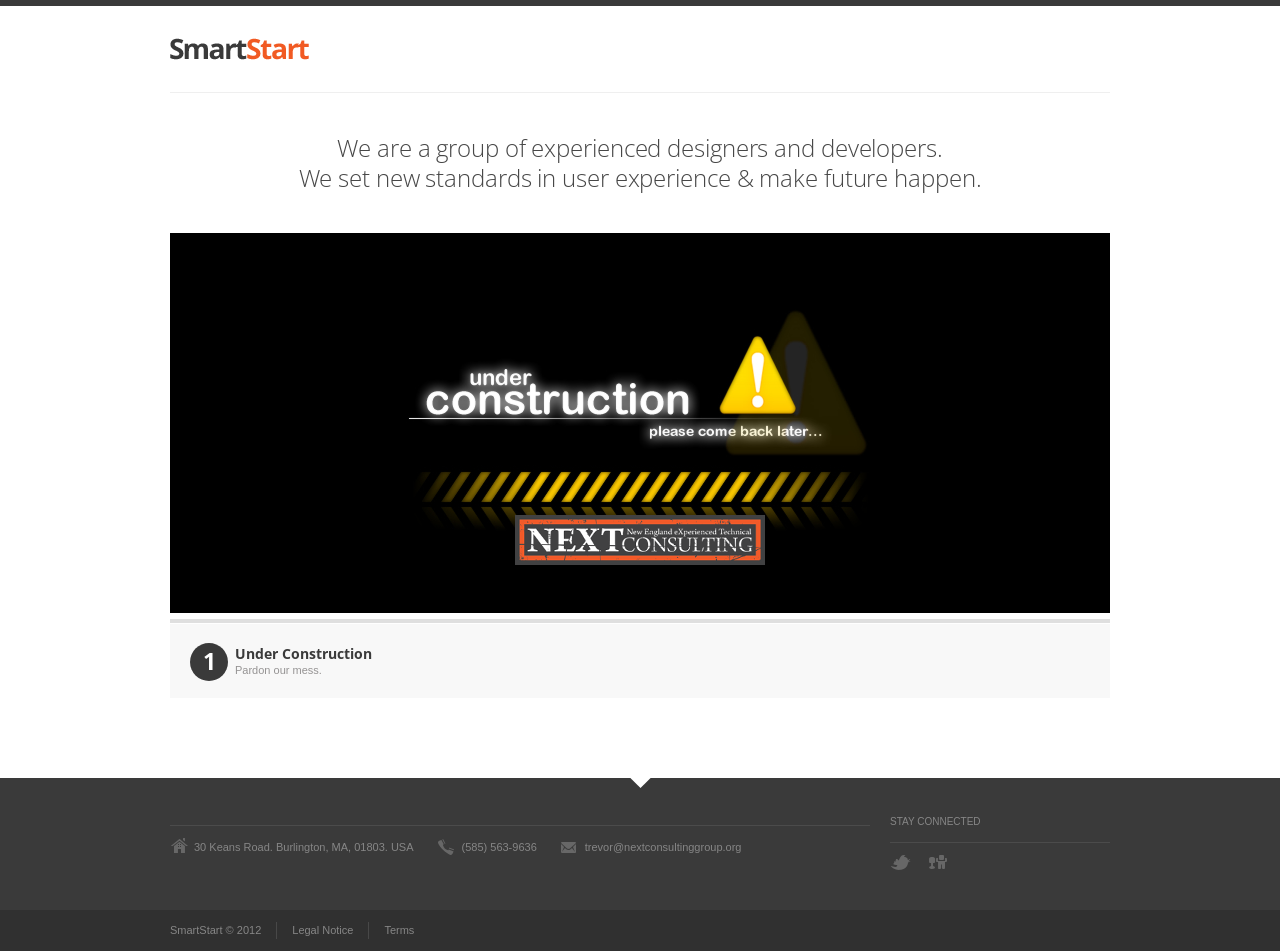
==== construction.html @ 80bf2cdf "construction page made." ====
<!DOCTYPE html>

<!--[if IE 7]>                  <html class="ie7 no-js" lang="en">     <![endif]-->
<!--[if lte IE 8]>              <html class="ie8 no-js" lang="en">     <![endif]-->
<!--[if (gte IE 9)|!(IE)]><!--> <html class="not-ie no-js" lang="en">  <!--<![endif]-->
<head>
	<meta charset="utf-8">
	<meta http-equiv="X-UA-Compatible" content="IE=edge,chrome=1">
	<meta name="viewport" content="width=device-width, initial-scale=1, maximum-scale=1">
	
	<title>Home - SmartStart</title>
	
	<meta name="description" content="">
	<meta name="author" content="">
	
	<!--[if !lte IE 6]><!-->
		<link rel="stylesheet" href="css/style.css" media="screen" />

		<link rel="stylesheet" href="//fonts.googleapis.com/css?family=Open+Sans:400,600,300,800,700,400italic|PT+Serif:400,400italic" />
		
		<link rel="stylesheet" href="css/fancybox.min.css" media="screen" />

		<link rel="stylesheet" href="css/video-js.min.css" media="screen" />

		<link rel="stylesheet" href="css/audioplayerv1.min.css" media="screen" />
	<!--<![endif]-->

	<!--[if lte IE 6]>
		<link rel="stylesheet" href="//universal-ie6-css.googlecode.com/files/ie6.1.1.css" media="screen, projection">
	<![endif]-->

	<!-- HTML5 Shiv + detect touch events -->
	<script src="js/modernizr.custom.js"></script>

	<!-- HTML5 video player -->
	<script src="js/video.min.js"></script>
	<script>_V_.options.flash.swf = 'http://localhost/smartstart/js/video-js.swf';</script>
</head>
<body>

<header id="header" class="container clearfix">

	<a href="index.html" id="logo">
		<img src="img/logo.png" alt="SmartStart">
	</a>

</header><!-- end #header -->

<section id="content" class="container clearfix">

	<h2 class="slogan align-center">We are a group of experienced designers and developers.<br />
	We set new standards in user experience &amp; make future happen.</h2>

	<section id="features-slider" class="ss-slider">
	
		<article class="slide">
		
			<img src="img/under-construction.png" alt="" class="slide-bg-image" />
			
			<div class="slide-button">
				<span class="dropcap">1</span>
				<h5>Under Construction</h5>
				<span class="description">Pardon our mess.</span>
			</div>
		
			<div class="slide-content">
				<h2>Under Construction</h2>
				<p>Pardon our mess as we make our site pretty and relevant for you.</p>
				<p><a class="button" href="#">Read More</a></p>
			</div>
			
		</article><!-- end .slide (Responsive Layout) -->
		
	</section><!-- end #features-slider -->

</section><!-- end #content -->

<footer id="footer" class="clearfix">

	<div class="container">

		<div class="three-fourth">

			<nav id="footer-nav" class="clearfix">

			</nav><!-- end #footer-nav -->

			<ul class="contact-info">
				<li class="address">30 Keans Road. Burlington, MA, 01803. USA</li>
				<li class="phone">(585) 563-9636</li>
				<li class="email"><a href="mailto:trevor@nextconsultinggroup.org">trevor@nextconsultinggroup.org</a></li>
			</ul><!-- end .contact-info -->
			
		</div><!-- end .three-fourth -->

		<div class="one-fourth last">

			<span class="title">Stay connected</span>

			<ul class="social-links">
				<li class="twitter"><a href="#">Twitter</a></li>
				<!-- <li class="facebook"><a href="#">Facebook</a></li> -->
				<li class="digg"><a href="#">Digg</a></li>
				<!-- <li class="vimeo"><a href="#">Vimeo</a></li> -->
				<!-- <li class="youtube"><a href="#">YouTube</a></li> -->
				<!-- <li class="skype"><a href="#">Skype</a></li> -->
			</ul><!-- end .social-links -->

		</div><!-- end .one-fourth.last -->
		
	</div><!-- end .container -->

</footer><!-- end #footer -->

<footer id="footer-bottom" class="clearfix">

	<div class="container">

		<ul>
			<li>SmartStart &copy; 2012</li>
			<li><a href="#">Legal Notice</a></li>
			<li><a href="#">Terms</a></li>
		</ul>

	</div><!-- end .container -->

</footer><!-- end #footer-bottom -->

<!--[if !lte IE 6]><!-->
	<script src="//ajax.googleapis.com/ajax/libs/jquery/1.7.1/jquery.min.js"></script>
	<script>window.jQuery || document.write('<script src="js/jquery-1.7.1.min.js"><\/script>')</script>
	<!--[if lt IE 9]> <script src="js/selectivizr-and-extra-selectors.min.js"></script> <![endif]-->
	<script src="js/respond.min.js"></script>
	<script src="js/jquery.easing-1.3.min.js"></script>
	<script src="js/jquery.fancybox.pack.js"></script>
	<script src="js/jquery.smartStartSlider.min.js"></script>
	<script src="js/jquery.jcarousel.min.js"></script>
	<script src="js/jquery.cycle.all.min.js"></script>
	<script src="js/jquery.isotope.min.js"></script>
	<script src="js/audioplayerv1.min.js"></script>
	<script src="//maps.google.com/maps/api/js?sensor=false"></script>
	<script src="js/jquery.gmap.min.js"></script>
	<script src="js/jquery.touchSwipe.min.js"></script>
	<script src="js/custom.js"></script>
<!--<![endif]-->
</body>
</html>
---- css/style.css ----
/* ---------------------------------------------------------------------- */
/*	Reset & Clearfix (http://meyerweb.com/eric/tools/css/reset/)
/* ---------------------------------------------------------------------- */

html,body,div,span,applet,object,iframe,h1,h2,h3,h4,h5,h6,p,blockquote,pre,a,abbr,and,address,cite,code,del,dfn,em,img,ins,kbd,q,s,samp,small,strike,strong,sub,sup,tt,var,b,u,i,dl,dt,dd,ol,ul,li,fieldset,form,label,legend,table,caption,tbody,tfoot,thead,tr,th,td,article,aside,canvas,details,embed,figure,figcaption,footer,header,hgroup,menu,nav,output,ruby,section,summary,time,mark,audio,video,input,textarea,select{background:transparent;border:0;font-size:100%;margin:0;outline:0;padding:0;vertical-align:baseline}article,aside,details,figcaption,figure,footer,header,hgroup,menu,nav,section{display:block}body{line-height:1}abbr[title],dfn[title]{border-bottom:1px dotted;cursor:help}blockquote,q{quotes:none}blockquote:before,blockquote:after,q:before,q:after{content:none}del{text-decoration:line-through}hr{background:transparent;border:0;clear:both;color:transparent;height:1px;margin:0;padding:0}mark{background-color:#ffffb3;font-style:italic}input,select{vertical-align:middle}ins{background-color:red;color:white;text-decoration:none}ol,ul{list-style:none}table{border-collapse:collapse;border-spacing:0}

/* Clearfix */
.clear{clear:both;display:block;height:0;overflow:hidden;visibility:hidden;width:0}.clearfix:after{clear:both;content:' ';display:block;font-size:0;height:0;line-height:0;visibility:hidden;width:0}* html .clearfix,:first-child+html .clearfix{zoom:1}

/* Some basic settings */
h1, h1 .button { font-size: 32px; }
h2, h2 .button { font-size: 28px; }
h3, h3 .button { font-size: 17px; }
h4, h4 .button { font-size: 15px; }
h5, h5 .button { font-size: 14px; }
h6, h6 .button { font-size: 12px; }
small { font-size: 10px; }
ol { list-style: decimal; }
ul { list-style: disc; }
li { margin-left: 30px; }
img { margin-bottom: 5px; }
dl,hr,h1,h2,h3,h4,h5,h6,ol,ul,pre,table,address,fieldset,blockquote,article,p { margin-bottom: 20px; }

/* ---------------------------------------------------------------------- */
/*	Basic Elements & Classes
/* ---------------------------------------------------------------------- */

body {
	background: #fff;
	border-top: 6px solid #3a3a3a;
	color: #909090;
	font: 11px/1.7 'Lucida Sans Unicode', 'Lucida Grande', sans-serif;
	-webkit-font-smoothing: antialiased; /* Fix for webkit rendering */
	-webkit-text-size-adjust: 100%;
}

::-moz-selection { background: #f15a23; color: #fff; text-shadow: none; }
::selection { background: #f15a23; color: #fff; text-shadow: none; }

h1, h2, h3, h4, h5, h6 {
	color: #474747;
	font-family: 'Open Sans', 'Lucida Sans Unicode', 'Lucida Grande', sans-serif;
	font-weight: 400;
	line-height: 1.25;
	margin-bottom: 15px;
}

h3, h4, h5 { font-weight: 600; }

a, a > * {
	color: #3a3a3a;
	text-decoration: none;
	-webkit-transition: background-color .2s ease, border .2s ease, color .2s ease, opacity .2s ease-in-out;
	   -moz-transition: background-color .2s ease, border .2s ease, color .2s ease, opacity .2s ease-in-out;
	    -ms-transition: background-color .2s ease, border .2s ease, color .2s ease, opacity .2s ease-in-out;
	     -o-transition: background-color .2s ease, border .2s ease, color .2s ease, opacity .2s ease-in-out;
	        transition: background-color .2s ease, border .2s ease, color .2s ease, opacity .2s ease-in-out;
}

a:hover, a > *:hover { color: #f15a23; }

hr {
	background: #efefef;
	color: #efefef;
	margin: 5px 0 25px;
}

	hr.dotted { border-style: dotted; }

	p + hr { margin: 25px 0 20px; }

blockquote {
	background: #f8f8f8 url(../img/quote.png) no-repeat 17px 21px;
	font: italic 15px/1.6 'PT Serif', Georgia, Palatino, 'Palatino Linotype', Times, 'Times New Roman', serif;
	padding: 20px 20px 20px 55px;
}

	blockquote.simple {
		background: none;
		border-left: 2px solid #ddd;
		color: #bbb;
		font-size: 13px;
		margin: 0;
		padding: 0 0 0 10px;
	}

	blockquote p:last-of-type { margin-bottom: 0; }

	blockquote small { font-size: 12px; }

.button, input[type="submit"], input[type="reset"], button {
	background: #f15a23;
	border: none;
	color: #fff;
	cursor: pointer;	
	font-family: 'Open Sans', 'Lucida Sans Unicode', 'Lucida Grande', sans-serif;
	font-weight: 400;
	height: auto;
	overflow: visible;
	padding: 7px 20px;
	-webkit-transition: background-color .2s ease;
	   -moz-transition: background-color .2s ease;
		-ms-transition: background-color .2s ease;
		 -o-transition: background-color .2s ease;
			transition: background-color .2s ease;
	width: auto;
}

	.button:hover, input[type="submit"]:hover, input[type="reset"]:hover, button:hover {
		background: #3a3a3a;
		color: #fff;
	}

.button {
	font-size: 12px;
	display: inline-block;
	padding: 5px 16px;
}

	.button.medium { font-size: 13px; }

	.button.large { font-size: 15px; }

	.button.no-bg {
		background: none;
		color: #3a3a3a;
		padding: 0;
	}

		.button.no-bg:hover, #footer .button.no-bg:hover {
			background: none;
			color: #f15a23;
		}

	.button .icon, .button .arrow {
		color: transparent;
		cursor: pointer;
		display: inline-block;
		font: 0/0 a;
		height: 19px;
		margin: -3px 0 0 3px;
		text-shadow: none;
		vertical-align: middle;
		width: 19px;
	}

	.ie7 .button .icon, .ie7 .button .arrow { display: inline; }

	.button .arrow { background: #ddd url(../img/button-arrows.png) no-repeat 0 0; }

	.button .icon.left, .button .arrow.left {
		margin-left: 0;
		margin-right: 3px;
	}

	.button .arrow.left { background-position: 0 -19px; }

		.button:hover .arrow { background-color: #f15a23; }

.dropcap {
	background: #eaeaea;
	color: #777;
	display: inline-block;
	float: left;
	font-family: 'Open Sans', 'Lucida Sans Unicode', 'Lucida Grande', sans-serif;
	font-size: 23px;
	font-weight: 600;
	height: 36px;
	line-height: 36px;
	margin: 0 7px 0 0;
	text-align: center;
	width: 36px;
}

	.dropcap.dark {
		background: #3a3a3a;
		color: #fff;
	}

.infobox {
	background: #fbfbfb;
	border: 1px solid #efefef;
	margin: 0 0 20px;
	padding: 25px;
}

.single-image, .image-gallery, .iframe {
	cursor: pointer;
	display: block;
	margin-bottom: 5px;
	overflow: hidden;
	position: relative;
}

.single-image.none, .image-gallery.none, .iframe.none,
.single-image.none img, .image-gallery.none img, .iframe.none img {
	display: inline;
	margin-bottom: 0;
	overflow: visible;
}
	
	.single-image.align-left, .image-gallery.align-left, .iframe.align-left { margin-bottom: 15px; margin-right: 15px; }
	.single-image.align-right, .image-gallery.align-right, .iframe.align-right { margin-bottom: 15px; margin-left: 15px; }

	.single-image img, .image-gallery img, .iframe img { margin-bottom: -5px; }

	.single-image .zoom, .image-gallery .zoom, .iframe .zoom {
		background: rgb(255, 255, 255);
		background: rgba(255, 255, 255, 0.4);
		color: transparent;
		display: block;
		font: 0/0 a;
		height: 100%;
		left: 0;
		filter: alpha(opacity=0); 
		opacity: 0;
		position: absolute;
		text-shadow: none;
		top: 0;
		-webkit-transition: opacity .2s ease-in-out;
		   -moz-transition: opacity .2s ease-in-out;
			-ms-transition: opacity .2s ease-in-out;
			 -o-transition: opacity .2s ease-in-out;
				transition: opacity .2s ease-in-out;
		width: 100%;
	}

	.single-image .zoom:before, .image-gallery .zoom:before, .iframe .zoom:before {
		background: url(../img/zoom.png) no-repeat;
		content: '';
		display: block;
		position: absolute;
		height: 58px;
		margin: -29px 0 0 -29px;
		left: 50%;
		top: 50%;
		width: 58px;
	}

	.single-image.video .zoom:before, .image-gallery.video .zoom:before, .iframe.video .zoom:before {
		background-image: url(../img/zoom-video.png);
	}

	.single-image.link .zoom:before, .image-gallery.link .zoom:before, .iframe.link .zoom:before {
		background-image: url(../img/zoom-link.png);
	}

	.single-image:hover .zoom, .image-gallery:hover .zoom, .iframe:hover .zoom {
		filter: alpha(opacity=40); 
		opacity: 1;
	}

/* ---------------------------------------------------------------------- */
/*	Generic Classes
/* ---------------------------------------------------------------------- */

.hidden { display: none; }

.disabled { cursor: auto; }

.screenreader { clip: rect(1px 1px 1px 1px); clip: rect(1px, 1px, 1px, 1px); /* Fallback for old IE */ position: absolute; }

.align-center { margin-left: auto; margin-right: auto; text-align: center; }

.align-left { float: left; }

	img.align-left { margin-bottom: 15px; margin-right: 15px; }

.align-right { float: right; }

	img.align-right { margin-bottom: 15px; margin-left: 15px; }

/* ---------------------------------------------------------------------- */
/*	Lists
/* ---------------------------------------------------------------------- */

ul.none {
	list-style: none;
	margin: 0;
}

ul.dotted + ul.dotted:before {
	content:'';
	display: block;
	clear: both;
	border-bottom: 1px dotted #bdbdbd;
	margin: -15px 0 5px;
}

	.arrow li, .arrow-2 li, .circle li, .check li, .check-2 li, .star li, .plus li, .dash li {
		list-style: none;
		margin: 0;
		padding: 0 0 0 24px;
	}

	.arrow li { background: url(../img/list-arrow.png) no-repeat 5px 5px; }

	.arrow-2 li { background: url(../img/list-arrow-2.png) no-repeat 2px 4px; }

	.circle li { background: url(../img/list-circle.png) no-repeat 4px 5px; }

	.check li { background: url(../img/list-check.png) no-repeat 3px 4px; }

	.check-2 li { background: url(../img/list-check-2.png) no-repeat 0 4px; }

	.star li { background: url(../img/list-star.png) no-repeat 0 1px; }

	.plus li { background: url(../img/list-plus.png) no-repeat 3px 3px; }

	.dash li { background: url(../img/list-dash.png) no-repeat 3px 8px; }

/* ---------------------------------------------------------------------- */
/*	Alert Boxes
/* ---------------------------------------------------------------------- */

.error, .success, .info, .notice {
	display: block;
	padding: 10px 20px 10px 44px;
}

.error {
	background: #f9e5e6 url(../img/icon-box-error.png) no-repeat 10px 9px;
	border: 1px solid #f7c7c9;
	border-left-width: 4px;
	color: #b3696c;
}

.success {
	background: #e3ebc6 url(../img/icon-box-success.png) no-repeat 12px 8px;
	border: 1px solid #c2d288;
	border-left-width: 4px;
	color: #8fa442;
}

.info {
	background: #d8ecf5 url(../img/icon-box-info.png) no-repeat 10px 8px;
	border: 1px solid #9ac9df;
	border-left-width: 4px;
	color: #528da9;
}

.notice {
	background: #fcf7d9 url(../img/icon-box-notice.png) no-repeat 10px 9px;
	border: 1px solid #f5dc7d;
	border-left-width: 4px;
	color: #c4a21b;
}

/* ---------------------------------------------------------------------- */
/*	Forms
/* ---------------------------------------------------------------------- */

label {
	cursor: pointer;
	display: block;
	font-family: 'Open Sans', 'Lucida Sans Unicode', 'Lucida Grande', sans-serif;
	margin: 0 0 5px;
}

input, textarea, select {
	-webkit-appearance: none; /* Fix for Mobile Safari */
	background-color: #f8f8f8;
	border: 1px solid #e8e8e8;
	-webkit-border-radius: 0;
	   -moz-border-radius: 0;
	        border-radius: 0;
	-webkit-box-shadow: none;
	   -moz-box-shadow: none;
			box-shadow: none;
	color: #8f8f8f;
	font: 12px/1.5 'Open Sans', 'Lucida Sans Unicode', 'Lucida Grande', sans-serif;
	padding: 5px 10px;
	border-radius: 0;
}

input, select {
	height: 30px;
	width: 200px;
}

textarea {
	padding: 10px;
	resize: both;
}
	
	input:hover, textarea:hover, select:hover { border-color: #dedede; }
	
	input:focus, textarea:focus, select:focus { border-color: #ccc; }

input[type="submit"], input[type="reset"], button {
	font-size: 13px;
	text-transform: uppercase;
}

	input[type="submit"].medium, input[type="reset"].medium, button.medium { font-size: 15px; }

	input[type="submit"].large, input[type="reset"].large, button.large { font-size: 17px; }

select, option {
	cursor: pointer;
	padding: 5px 7px;
}

input[type="checkbox"], input[type="radio"],
.contact-form input[type="checkbox"], .contact-form input[type="radio"] { width: 20px; }

/* Fix for Mobile Safari */
input[type="checkbox"] { -webkit-appearance: checkbox; }
input[type="radio"] { -webkit-appearance: radio; }

/* Chrome, Safari */
input::-webkit-input-placeholder, textarea::-webkit-input-placeholder { color: #b0b0b0; }

/* Firefox */
input:-moz-placeholder, textarea:-moz-placeholder { color: #b0b0b0; }

/* jQuery fallback */
input.placeholder, textarea.placeholder { color: #b0b0b0; }

/* ---------------------------------------------------------------------- */
/*	Wrap
/* ---------------------------------------------------------------------- */

.container {
	margin: 0 auto;
	position: relative;
	width: 940px;
}

	/* -------------------------------------------------- */
	/*	Columns
	/* -------------------------------------------------- */

	.one-half, .one-third, .two-third, .one-fourth, .three-fourth {
		float: left;
		margin-right: 20px;
	}

	.one-half.last, .one-third.last, .two-third.last, .one-fourth.last, .three-fourth.last { margin-right: 0px; }

	.one-half { width: 460px; }

	.one-third { width: 300px; }

		.two-third { width: 620px; }

	.one-fourth { width: 220px; }

		.three-fourth { width: 700px; }

/* ---------------------------------------------------------------------- */
/*	Header
/* ---------------------------------------------------------------------- */

#header {
	border-bottom: 1px solid #efefef;
	height: 86px;
	z-index: 97;
}

	#logo {
		float: left;
		height: 86px;
	}

	/* -------------------------------------------------- */
	/*	Main Navigation
	/* -------------------------------------------------- */

	#main-nav { float: right; }

		#main-nav > ul { margin: -6px 0 0; }

			#main-nav li {
				list-style: none;
				float: left;
				margin: 0;
				position: relative;
			}

				#main-nav a {
					border-bottom: 1px solid transparent;
					border-top: 6px solid transparent;
					color: #3a3a3a;
					font-family: 'Open Sans', 'Lucida Sans Unicode', 'Lucida Grande', sans-serif;
					font-size: 12px;
					font-weight: 800;
					display: block;
					letter-spacing: -0.08px;
					padding: 26px 20px 40px;
					position: relative;
					text-align: center;
					text-transform: uppercase;
					z-index: 98;
				}

				.ie7 #main-nav a { padding: 33px 20px; }

				#main-nav a:after {
					color: #aeaeae;
					content: attr(data-description);
					font-size: 11px;
					font-style: italic;
					font-weight: 400;
					display: block;
					line-height: 0;
					margin: 3px 0 -3px;
					text-align: center;
					text-transform: lowercase;
				}

					#main-nav a:hover, #main-nav .hover > a, #main-nav .current > a {
						border-bottom-color: #f15a23;
						border-top-color: #f15a23;
						color: #f15a23;
					}

					#main-nav a:hover, #main-nav .hover > a, #main-nav .current > a { background: #f8f8f8; }

					.not-ie #main-nav .current:after {
						background: #f15a23;
						bottom: -2.5px;
						content: '';
						left: 50%;
						display: block;
						height: 5px;
						margin: 0 0 0 -2.5px;
						-webkit-transform: rotate(45deg);
						   -moz-transform: rotate(45deg);
							-ms-transform: rotate(45deg);
							 -o-transform: rotate(45deg);
								transform: rotate(45deg);
						position: absolute;
						width: 5px;
					}

				/* Dropdown */

				.no-js #main-nav li:hover > ul {
					display: block;
					top: 92px;
				}

				#main-nav ul ul {
					background: #3a3a3a;
					-webkit-box-shadow: 2.5px 2.5px 5px rgba(0, 0, 0, .2);
					   -moz-box-shadow: 2.5px 2.5px 5px rgba(0, 0, 0, .2);
							box-shadow: 2.5px 2.5px 5px rgba(0, 0, 0, .2);
					display: none;
					left: 0;
					padding: 0;
					position: absolute;
					top: 92px;
					width: 200px;
					z-index: 99;
				}

					#main-nav ul ul li { float: none; }

						#main-nav ul ul a {
							border: 0;
							border-bottom: 1px solid #252525;
							border-top: 1px solid #4c4c4c;
							color: #fff;
							display: block;
							font-family: 'Lucida Sans Unicode', 'Lucida Grande', sans-serif;
							font-size: 11px;
							letter-spacing: 0;
							font-weight: 400;
							padding: 8px 20px !important;
							text-align: left;
							text-transform: none;
						}

							#main-nav ul ul a:hover, #main-nav ul ul .hover > a, #main-nav ul ul .current > a, #main-nav ul ul .current > a:hover {
								background: #f15a23;
								color: #fff;
							}

					.not-ie #main-nav ul ul .current:after { display: none; }

				/* Sub Dropdown */

				#main-nav ul ul ul {
					left: 200px !important;
					top: 0 !important;
				}

		/* Responsive Nav */

		#main-nav .responsive-nav {
			background-image: url(../img/responsive-nav-bg.png);
			background-position: center right;
			background-repeat: no-repeat;
			display: none;
			width: 100%;
		}

/* ---------------------------------------------------------------------- */
/*	Content
/* ---------------------------------------------------------------------- */

#content { padding-top: 40px; }

.ie7 #content { padding-top: 25px; }

	/* -------------------------------------------------- */
	/*	Page Header
	/* -------------------------------------------------- */

	.page-header {
		border-bottom: 1px solid #efefef;
		margin: -15px 0 40px;
	}

	.ie7 .page-header { margin-top: 0; }

		.slogan, .page-title, .page-description, .page-subdescription, .project-title {
			font-weight: 300;
			letter-spacing: -0.1px;
			margin-bottom: 0;
		}

		.page-title, .page-description, .page-subdescription, .project-title {
			font-size: 28px;
			margin-top: -10px;
			padding: 0 0 35px;
		}

		.slogan {
			font-size: 24px;
			margin-bottom: 40px;
		}

		.page-title { margin-top: 0; }

		.page-subdescription { font-size: 20px; }

		.project-title {
			margin-top: -15px;
			padding-bottom: 30px;
		}

		.page-description {
			font-size: 32px;
			font-weight: 400;
			padding: 0 0 40px;
		}

			.page-title ~ hr, .page-description ~ hr, .page-subdescription ~ hr, .project-title ~ hr {
				margin-bottom: 40px;
				margin-top: 0;
			}

	.section-title {
		font-weight: 800;
		text-transform: uppercase;
	}

	/* -------------------------------------------------- */
	/*	Main
	/* -------------------------------------------------- */

	#main {
		float: left;
		margin: 0 40px 0 0;
		width: 680px;
	}

	.sidebar-left #main {
		float: right;
		margin-left: 40px;
		margin-right: 0;
	}

		/* ---------------------------------------- */
		/*	Columns
		/* ---------------------------------------- */

		#main .one-half { width: 330px; }

		#main .one-third { width: 213px; }

			#main .two-third { width: 447px; }

		#main .one-fourth { width: 155px; }

			#main .three-fourth { width: 505px; }

	/* -------------------------------------------------- */
	/*	Image Gallery Slider
	/* -------------------------------------------------- */
	
	.image-gallery-slider {
		position: relative;
		margin: 0 0 25px;
	}
	
		.image-gallery-slider > ul { margin: 0; }

			.image-gallery-slider > ul > li {
				background: #fff;
				display: none;
				list-style: none;
				margin: 0;
			}

			.no-js .image-gallery-slider > ul > li, .image-gallery-slider.disabled > ul > li {
				display: block;
				margin-bottom: 25px;
			}

			.image-gallery-slider > ul > li:first-child { display: block; }

			.image-gallery-slider a { margin: 0 auto; }

				.image-gallery-slider img, .image-gallery-slider img.entry-image {
					display: block;
					margin: 0 auto;
					max-width: 100%;
				}
		
	.image-gallery-slider-nav {}

		.image-gallery-slider-nav a {
			background: rgb(241, 90, 35) url(../img/slider-arrows-medium.png) no-repeat 0 0; /* Fallback for old IE */
			filter: alpha(opacity=60); /* Fallback for old IE */
			background: rgba(241, 90, 35, 0.6) url(../img/slider-arrows-medium.png) no-repeat 0 0;
			color: transparent;
			cursor: pointer;
			display: block;
			font: 0/0 a;
			height: 53px;
			margin: -26.5px 0 0;
			position: absolute;
			text-shadow: none;
			top: 50%;
			width: 25px;
			z-index: 90;
		}

		.image-gallery-slider-nav a.prev {
			background-position: -7px center;
			left: 0;
		}

		.image-gallery-slider-nav a.next {
			background-position: -46px center;
			right: 0;
		}

			.image-gallery-slider-nav a:hover, .image-gallery-slider-nav a:active {
				background-color: rgb(241, 90, 35);
				background-color: rgba(241, 90, 35, 1);
				filter: alpha(opacity=100); /* Fallback for old IE */
			}

	/* -------------------------------------------------- */
	/*	Widgets
	/* -------------------------------------------------- */

		/* ---------------------------------------- */
		/*	Accordion Content
		/* ---------------------------------------- */

			.acc-trigger {
				border-top: 1px dotted #ced8df;
				cursor: pointer;
				display: block;
				margin: 0;
			}

				.acc-trigger:last-of-type, .acc-container:last-of-type {
					border-bottom: 1px dotted #ced8df;
					margin-bottom: 20px;
				}

				.no-js .acc-trigger:last-of-type { border-bottom: none; }

			.acc-trigger a {
				background: url(../img/accordion-content-buttons.png) no-repeat 20px 23px;
				display: block;
				color: #959393;
				outline: medium none;
				padding: 25px 20px 25px 55px;
				text-decoration: none;
				text-shadow: none;
			}

			h3.acc-trigger a, h4.acc-trigger a { background-position: 20px 24px; }

			h6.acc-trigger a { background-position: 20px 21px; }

				.acc-trigger a:hover { background-color: #f8f8f8; }

				.acc-trigger a:hover, .acc-trigger.active a, .acc-trigger.active a:hover { color: #f15a23; }

				.acc-trigger.active a:hover { background-color: transparent; }

				.acc-trigger.active { cursor: default; }

				.acc-trigger.active:last-of-type {
					border-bottom: none;
					margin-bottom: 0;
				}

				.acc-trigger.active a {
					background-position: 20px -88px;
					cursor: default;
				}

				h3.acc-trigger.active a, h4.acc-trigger.active a { background-position: 20px -87px; }

				h6.acc-trigger.active a { background-position: 20px -90px; }

			.acc-container .content { padding: 0 20px 25px 55px; }

			.js .acc-container { margin-top: -15px; }

		/* ---------------------------------------- */
		/*	Content Tabs
		/* ---------------------------------------- */

		.tabs-nav {
			list-style: none;
			margin: 0;
			overflow: hidden;
			padding: 0;
			width: 100%;
		}

			.tabs-nav li {
				float: left;
				line-height: 32px;
				margin: 0;
				overflow: hidden;
				padding: 0;
				position: relative;
			}

				.tabs-nav li.active { line-height: 31px; }

				.tabs-nav li a {
					background: #f8f8f8;
					border: 1px solid #eaeaea;
					border-bottom: 1px solid #eaeaea;
					border-left: none;
					color: #959393;
					display: block;
					letter-spacing: 0;
					outline: none;
					padding: 0 16px;
					text-decoration: none;
					text-shadow: 0 1px 0 #fff;
				}

				.tabs-nav li:first-child a { border-left: 1px solid #eaeaea; }

				.tabs-nav li a:hover { background: #f0f0f0; }

				.tabs-nav li a:hover, .tabs-nav li.active a { color: #f15a23; }
				
					.tabs-nav li.active a  {
						background: #fff;
						border-bottom: 2px solid #fff;
						border-top: 1px solid #f15a23;
					}

		.tabs-container {
			border: 1px solid #eaeaea;
			margin: -1px 0 20px;
			overflow: hidden;
			width: 100%;
		}

			.tab-content { padding: 20px; }

	/* -------------------------------------------------- */
	/*	Pricing Tables
	/* -------------------------------------------------- */

		.simple-pricing-table, .extended-pricing-table {
			height: 100%;
			margin: 0 0 40px;
			position: relative;
			text-align: center;
			width: 100%;
		}

			.simple-pricing-table .column, .extended-pricing-table .column {
				float: left;
				margin: 0;
				padding: 0;
				position: relative;
			}

				.simple-pricing-table .features, .extended-pricing-table .features {
					list-style: none;
					margin: 0;
				}

					.simple-pricing-table .features li, .extended-pricing-table .features li {
						display: block;
						margin: 0;
						position: relative
					}

				.simple-pricing-table .footer, .extended-pricing-table .footer { padding: 16px 20px; }

					.simple-pricing-table .footer .button, .extended-pricing-table .footer .button {
						background: #515151;
						font-size: 14px;
						font-weight: 600;
						text-transform: uppercase;
						padding: 9px 20px;
					}

		/* ---------------------------------------- */
		/*	Simple Pricing Table
		/* ---------------------------------------- */

		.simple-pricing-table.featured { margin-top: 50px; }

			.simple-pricing-table .column {
				background: #f6f6f6;
				border-bottom: 1px solid #ededed;
				border-left: 1px solid #fff;
				border-top: 1px solid #ededed;
				width: 938px;
			}

			.simple-pricing-table .column:first-child { border-left-color: #ededed; }

			.simple-pricing-table .column:last-child { border-right: 1px solid #ededed; }

			.simple-pricing-table.col2 .column { width: 468px; }
			.simple-pricing-table.col3 .column { width: 312px; }
			.simple-pricing-table.col4 .column { width: 233px; }
			.simple-pricing-table.col5 .column { width: 186px; }

			.simple-pricing-table .column.featured {
				background: #fff;
				border: 1px solid #ebebeb;
				-webkit-box-shadow: 0 0 20px rgba(0, 0, 0, .15);
				   -moz-box-shadow: 0 0 20px rgba(0, 0, 0, .15);
				        box-shadow: 0 0 20px rgba(0, 0, 0, .15);
				margin: -20px -1px 0;
				padding: 20px 5px 15px;
				z-index: 1;
				width: 928px;
			}

			.simple-pricing-table.col2.featured .column { width: 450px; }
			.simple-pricing-table.col3.featured .column { width: 299px; }
			.simple-pricing-table.col4.featured .column { width: 224px; }
			.simple-pricing-table.col5.featured .column { width: 179px; }

			.simple-pricing-table.col2 .column.featured { width: 478px; }
			.simple-pricing-table.col3 .column.featured { width: 329px; }
			.simple-pricing-table.col4 .column.featured { width: 254px; }
			.simple-pricing-table.col5 .column.featured { width: 209px; }

				.simple-pricing-table .header { padding: 15px 20px 20px; }

				.simple-pricing-table .featured .header { margin: -15px 0 0; }

					.simple-pricing-table .title {
						color: #414141;
						font-size: 24px;
						font-weight: 700;
						letter-spacing: -0.8px;
						margin: 0 0 5px;
					}

					.simple-pricing-table .price {
						color: #777;
						font-size: 18px;
						font-weight: 300;
						margin: 0 0 7px;
					}

						.simple-pricing-table .price span {
							color: #292929;
							font-weight: 700;
						}

						.simple-pricing-table .free .price span { color: #4a993e; }

						.simple-pricing-table .featured .price span { color: #f15a23; }

					.simple-pricing-table .description {
						color: #4b4b4b;
						font-size: 14px;
						margin: 0;
						font-weight: 400;
					}

						.simple-pricing-table .free .description { color: #44af33; }

						.simple-pricing-table .featured .description { color: #e38c11; }

					.simple-pricing-table .title + .description {
						margin-bottom: 5px;
						margin-top: 12px;
					}

				.simple-pricing-table .features { padding: 0 10px; }

					.simple-pricing-table .features li {
						border-top: 1px solid #ebebeb;
						padding: 5px 10px;
					}

				.simple-pricing-table .footer {
					background: #e5e5e5;
					margin: 1px 0 0;
				}

				.simple-pricing-table .featured .footer {
					background: #fff;
					margin-top: 11px;
				}

					.simple-pricing-table .featured .footer .button {
						background: #f15a23;
						font-size: 18px;
						padding: 11px 27px;
					}

					.simple-pricing-table .free .footer .button { background: #4a993e; }

						.simple-pricing-table .footer .button:hover { background: #f15a23; }

						.simple-pricing-table .free .footer .button:hover,
						.simple-pricing-table .featured .footer .button:hover { background: #515151; }

		/* ---------------------------------------- */
		/*	Extended Pricing Table
		/* ---------------------------------------- */

		.extended-pricing-table.featured { margin-top: 40px; }

			.extended-pricing-table .column { width: 740px; }

			.extended-pricing-table .features-list {
				text-align: left;
				width: 200px !important;
			}

			.extended-pricing-table.col2 .column { width: 370px; }
			.extended-pricing-table.col3 .column { width: 246px; }
			.extended-pricing-table.col4 .column { width: 185px; }
			.extended-pricing-table.col5 .column { width: 148px; }

			.extended-pricing-table .featured {
				-webkit-box-shadow: 0 0 20px rgba(0, 0, 0, .15);
				   -moz-box-shadow: 0 0 20px rgba(0, 0, 0, .15);
				        box-shadow: 0 0 20px rgba(0, 0, 0, .15);
				z-index: 1;
			}

				.extended-pricing-table .header {
					background: #3a3a3a;
					color: #fff;
					min-height: 110px;
				}

				.extended-pricing-table .features-list .header { background: none; }

				.extended-pricing-table .free .header { background: #4a993e; }

				.extended-pricing-table .featured .header {
					background: #f9612a;
					padding: 0 0 10px;
				}

				.ie7 .extended-pricing-table .featured .header { padding-bottom: 0; }

					.extended-pricing-table .title {
						background: #2c2c2c;
						color: #bbbbbb;
						font-size: 13px;
						font-weight: 400;
						margin: 0 0 7px;
						padding: 8px 15px;
						text-transform: uppercase;
					}

					.extended-pricing-table .free .title {
						background: #428937;
						color: #fff;
					}

					.extended-pricing-table .featured .title {
						background: #dd4913;
						color: #fff;
						font-size: 17px;
						font-weight: 600;
						margin-top: -10px;
						padding-bottom: 11px;
						padding-top: 10px;
						position: relative;
					}

					.extended-pricing-table .price {
						color: #999;
						font-size: 12px;
						font-weight: 400;
						margin: 0;
					}

					.extended-pricing-table .free .price { color: #9fcd98; }

					.extended-pricing-table .featured .price { color: #fab197; }

						.extended-pricing-table .price span {
							color: #fff;
							font-size: 30px;
							display: block;
						}

					.extended-pricing-table .featured .price span { font-weight: 600; }

				.extended-pricing-table .features { border-left: 1px solid #fff; }

				.extended-pricing-table .features-list .features { border-left: none; }

					.extended-pricing-table .features li {
						background: #f8f8f8;
						border-bottom: 1px solid #fff;
						padding: 8px 10px;
					}

					.extended-pricing-table .features li:before { content: ''; }

					.extended-pricing-table .featured .features li { background: #fff; }

					.extended-pricing-table .features li:first-child { border-top: 1px solid #fff; }

					.extended-pricing-table .features li:nth-child(even) { background: #f0f0f0; }

					.extended-pricing-table .featured .features li:nth-child(even) { background: #f6f6f6; }

					.extended-pricing-table .features li .check {
						background: url(../img/icon-check-3.png) no-repeat center 2px;
						display: inline-block;
						height: 18px;
						text-indent: -9999px;
						width: 18px;
					}

					.ie7 .extended-pricing-table .features li .check {
						display: inline;
						font-size: 0;
						text-indent: 0;
					}

					.extended-pricing-table .free .features li .check { background-image: url(../img/icon-check-3-green.png); }

				.extended-pricing-table .footer { background: #f8f8f8; }

				.extended-pricing-table .featured .footer { padding-bottom: 26px; }

				.extended-pricing-table .features-list .footer { background: none; }

					.extended-pricing-table .free .footer .button { background: #4a993e; }

					.extended-pricing-table .featured .footer .button { background: #f15a23; }

						.extended-pricing-table .footer .button:hover { background: #f15a23; }

						.extended-pricing-table .free .footer .button:hover,
						.extended-pricing-table .featured .footer .button:hover { background: #515151; }

	/* -------------------------------------------------- */
	/*	Back to Top
	/* -------------------------------------------------- */

	#back-to-top, .touch-device #back-to-top:hover {
		background: url(../img/arrow-up-large.png) no-repeat center center;
		background-color: rgb(221, 221, 221);
		background-color: rgba(221, 221, 221, .7);
		bottom: 20px;
		color: transparent;
		display: none;
		font: 0/0 a;
		height: 46px;
		position: fixed;
		right: 20px;
		text-shadow: none;
		-webkit-transition: all .2s ease;
		   -moz-transition: all .2s ease;
			-ms-transition: all .2s ease;
			 -o-transition: all .2s ease;
				transition: all .2s ease;
		width: 45px;
		z-index: 100;
	}

		#back-to-top:hover, .touch-device #back-to-top:active { background-color: #f15a23; }
			
/* ---------------------------------------------------------------------- */
/*	Home
/* ---------------------------------------------------------------------- */

	/* -------------------------------------------------- */
	/*	Slider
	/* -------------------------------------------------- */

	.ss-slider {
		background: #fff url(../img/loader.gif) no-repeat center 185px;
		margin: 20px auto 80px;
		max-height: 465px;
		max-width: 940px;
		overflow: hidden;
		position: relative;
	}

	.ss-slider.fully-loaded { overflow: visible; }

	.ss-slider.fully-loaded, .no-js .ss-slider { background: none; }

	.no-js .ss-slider { max-height: none; }

		/* ---------------------------------------- */
		/*	Single Slide
		/* ---------------------------------------- */
		
		.ss-slider .slides-container {}

			.ss-slider .slide {
				display: none;
				margin: 0;
			}

			.ss-slider .slide:first-child { display: block; }

			.ss-slider.fully-loaded .slide, .no-js .ss-slider .slide {
				background-repeat: no-repeat;
				display: block;
				float: left;
				overflow: hidden;
				position: relative;
				z-index: 1;
			}

			.ss-slider.fully-loaded .slide { height: 100%; }
			
			.no-js .ss-slider .slide { margin: 40px 0 0; }	
			
			.no-js .ss-slider .slide:first-child { margin-top: 0; }

				.ss-slider .slide-img {
					background-repeat: no-repeat;
					height: 100%;
					left: 0;
					position: absolute;
					top: 0;
				}
		
		.ss-slider .slide-images-container {
			background: #fff;
			background-repeat: no-repeat;
			display: block;
			width: 100%;
			z-index: 11;
		}

			.ss-slider .slide-bg-image {
				background: #fff;
				margin: 0;
				width: 100%;
			}

			.ss-slider.fully-loaded .slide-bg-image { display: none; }
		
			.no-js .ss-slider .slide-bg-image { display: block; }
				
		/* ---------------------------------------- */
		/*	Button
		/* ---------------------------------------- */
		
		.ss-slider .buttons-container {
			background: #fff;
			overflow: hidden;
			width: 100%;
		}
		
		.ss-slider.hide-bottom-buttons .buttons-container { display: none; }
		
			.ss-slider .slide-button, .no-js .ss-slider .slide-button:hover {
				background: #f8f8f8;
				border-bottom: 1px solid #e9e9e9;
				border-top: 4px solid #dfdfdf;
				-webkit-box-shadow: 1px 0 0 #fff inset, 0 1px 0 0 #fff inset;
				   -moz-box-shadow: 1px 0 0 #fff inset, 0 1px 0 0 #fff inset;
						box-shadow: 1px 0 0 #fff inset, 0 1px 0 0 #fff inset;
				color: #3a3a3a;
				cursor: pointer;
				display: block;
				float: left;
				font-size: 20px;
				height: 40px;
				overflow: hidden;
				padding: 20px;
				text-align: left;
				text-decoration: none;
				-webkit-transition: background-color .2s ease, border .2s ease, color .2s ease, opacity .2s ease-in-out;
				   -moz-transition: background-color .2s ease, border .2s ease, color .2s ease, opacity .2s ease-in-out;
					-ms-transition: background-color .2s ease, border .2s ease, color .2s ease, opacity .2s ease-in-out;
					 -o-transition: background-color .2s ease, border .2s ease, color .2s ease, opacity .2s ease-in-out;
						transition: background-color .2s ease, border .2s ease, color .2s ease, opacity .2s ease-in-out;
				width: 100%;
			}

			.ss-slider.hide-bottom-buttons .slide-button { display: none; }

			.ss-slider .slide:first-child .slide-button {
				-webkit-box-shadow: 0 1px 0 0 #fff inset;
				   -moz-box-shadow: 0 1px 0 0 #fff inset;
						box-shadow: 0 1px 0 0 #fff inset;
			}
				
				.ss-slider.fully-loaded .slide-button:hover, .ss-slider.fully-loaded .slide-button.active {
					background: #f0f0f0;
					color: #f15a23;
				}
				
				.ss-slider.fully-loaded .slide-button:hover { border-top-color: #aeaeae; }

				.no-js .ss-slider .slide-button, .no-js .ss-slider .slide-button:hover { cursor: auto; }
				
				.no-js .ss-slider  a > .slide-button:hover  { cursor: pointer; }
				
				.ss-slider .slide-button h5 {
					color: #3a3a3a;
					font: 700 14px/1.5 'Open Sans', 'Lucida Sans Unicode', 'Lucida Grande', sans-serif;
					margin: 0;
				}

					.ss-slider.fully-loaded .slide-button.active h5 { color: #f15a23; }

				.ss-slider .slide-button .description {
					color: #959393;
					display: block;
					font-size: 11px;
					line-height: 12px;
				}
		
				.ss-slider .slide-button .dropcap {
					background: #3a3a3a;
					-webkit-border-radius: 19px;
					   -moz-border-radius: 19px;
							border-radius: 19px;
					color: #fff;
					font-weight: 700;
					height: 38px;
					width: 38px;
				}

				.ss-slider .slide-button.image, .no-js .ss-slider .slide-button.image:hover {
					height: 80px;
					padding: 0;
					text-align: center;
				}

					.ss-slider .slide-button img {
						background: #f8f8f8;
						display: inline-block;
						font-size: 11px;
						max-height: 80px;
						filter: alpha(opacity=35); /* Fallback for old IE */
						opacity: 0.35;
						-webkit-transition: opacity .2s ease-in-out;
						   -moz-transition: opacity .2s ease-in-out;
							-ms-transition: opacity .2s ease-in-out;
							 -o-transition: opacity .2s ease-in-out;
								transition: opacity .2s ease-in-out;
					}
					
						.ss-slider .slide-button:hover img, .ss-slider.fully-loaded .slide-button.active img { background: #f0f0f0; }

						.no-js .ss-slider .slide-button:hover img, .no-js .ss-slider .slide-button.active img { background: #f8f8f8; }
							
						.ss-slider.fully-loaded .slide-button:hover img, .ss-slider.fully-loaded .slide-button.active img,
						.no-js .ss-slider .slide-button img {
							filter: alpha(opacity=100); /* Fallback for old IE */
							opacity: 1;
						}

		/* ---------------------------------------- */
		/*	Content
		/* ---------------------------------------- */
		
		.ss-slider .content-container, .no-js .ss-slider .slide-content {
			background: rgb(0, 0, 0); /* Fallback for old IE */
			filter: alpha(opacity=60); /* Fallback for old IE */
			background: rgba(0, 0, 0, .6);
			bottom: 115px;
			display: block;
			left: 30px;
			margin: 0;
			overflow: hidden;
			padding: 25px 30px 30px;
			position: absolute;
			width: 255px;
			z-index: 2;
		}
		
		.ss-slider.hide-content .content-container { display: none; }

		.ss-slider.hide-bottom-buttons .content-container, .no-js .ss-slider.hide-bottom-buttons .slide-content { bottom: 30px; }

		.ss-slider.show-content-onhover .content-container, .ss-slider.show-content-onhover .pagination-container a {
			opacity: 0;
			filter: alpha(opacity=0); /* Fallback for old IE */
		}
		
			.ss-slider.fully-loaded.show-content-onhover:hover .content-container, .ss-slider.fully-loaded.show-content-onhover:hover .pagination-container a {
				opacity: 1;
				filter: alpha(opacity=60); /* Fallback for old IE */
			}

			.ss-slider.fully-loaded .content-container {
				-webkit-transition: bottom .2s ease, height .2s ease, opacity .2s ease-in-out;
				   -moz-transition: bottom .2s ease, height .2s ease, opacity .2s ease-in-out;
					-ms-transition: bottom .2s ease, height .2s ease, opacity .2s ease-in-out;
					 -o-transition: bottom .2s ease, height .2s ease, opacity .2s ease-in-out;
						transition: bottom .2s ease, height .2s ease, opacity .2s ease-in-out;
			}
			
			.ss-slider .content-container.center {
				bottom: auto;
				left: 50%;
				margin-left: -193px;
				padding: 20px 30px;
				text-align: center;
				top: 135px;
				width: 326px;
			}
			
			.ss-slider .content-container.bottom {		
				bottom: 85px;
				left: 38px;
				max-width: 804px;
				padding: 10px 30px;
				text-align: center;
				width: 100%;
			}
			
			.ss-slider.hide-bottom-buttons .content-container.bottom { bottom: 0; }

			.ss-slider .slide-content {
				color: #bfbfbf;
				display: none;
				text-shadow: 0 -1px rgba(0, 0, 0, .75);
			}

				.ss-slider .slide-content a { color: #f15a23; }

				.ss-slider .slide-content a:hover { text-decoration: underline; }

				.ss-slider .slide-content h1,
				.ss-slider .slide-content h2,
				.ss-slider .slide-content h3,
				.ss-slider .slide-content h4,
				.ss-slider .slide-content h5,
				.ss-slider .slide-content h6 {
					color: #fff;
					margin: 0;
				}

					.ss-slider .slide-content h1 + *,
					.ss-slider .slide-content h2 + *,
					.ss-slider .slide-content h3 + *,
					.ss-slider .slide-content h4 + *,
					.ss-slider .slide-content h5 + *,
					.ss-slider .slide-content h6 + * { margin-top: 5px; }

				.ss-slider .slide-content h2 {
					font-size: 20px;
					font-weight: 700;
				}

				.ss-slider .slide-content h6 {
					font-size: 13px;
					font-weight: 400;
				}

				.ss-slider .slide-content p { margin-bottom: 10px; }

				.ss-slider .slide-content p:last-of-type { margin-bottom: 0; }

				.ss-slider .slide-content .button {
					color: #fff;
					font-size: 11px;
					padding: 5px 14px;
					text-shadow: none;
				}

					.ss-slider .slide-content .button:hover { text-decoration: none; }

		/* ---------------------------------------- */
		/*	Pagination
		/* ---------------------------------------- */
		
		.ss-slider .pagination-container a {
			background: rgb(241, 90, 35) url(../img/slider-arrows-small.png) no-repeat 0 center; /* Fallback for old IE */
			filter: alpha(opacity=60); /* Fallback for old IE */
			background: rgba(241, 90, 35, 0.6) url(../img/slider-arrows-small.png) no-repeat 0 center;
			bottom: 115px;
			color: transparent;
			cursor: pointer;
			display: block;
			font: 0/0 a;
			min-height: 27px;
			left: 346px;
			overflow: hidden;
			position: absolute;
			text-align: center;
			text-shadow: none;
			-webkit-transition: background-color .2s ease, bottom .2s ease, height .2s ease, opacity .2s ease-in-out, top .2s ease;
			   -moz-transition: background-color .2s ease, bottom .2s ease, height .2s ease, opacity .2s ease-in-out, top .2s ease;
			    -ms-transition: background-color .2s ease, bottom .2s ease, height .2s ease, opacity .2s ease-in-out, top .2s ease;
			     -o-transition: background-color .2s ease, bottom .2s ease, height .2s ease, opacity .2s ease-in-out, top .2s ease;
			        transition: background-color .2s ease, bottom .2s ease, height .2s ease, opacity .2s ease-in-out, top .2s ease;
			width: 15px;
			z-index: 2;
		}

		.ss-slider.hide-bottom-buttons .pagination-container a { bottom: 30px; }
		
		.ss-slider.hide-content .pagination-container a { display: none; }

			.ss-slider .pagination-container .next {
				background-position: -15px center;
				bottom: 156px;
			}

			.ss-slider.hide-bottom-buttons .pagination-container .next { bottom: 71px; }
		
			.ss-slider .pagination-container a:hover, .ss-slider.show-content-onhover:hover .pagination-container a:hover {
				background-color: rgba(241, 90, 35, 1);
				filter: alpha(opacity=100) !important; /* Fallback for old IE */
			}
			
			.ss-slider .pagination-container.center a {		
				background-image: url(../img/slider-arrows-large.png);
				bottom: auto;
				left: 50%;		
				min-height: 40px;
				top: 135px;
				width: 35px;
			}
			
				.ss-slider .pagination-container.center .prev {
					background-position: 0 center;
					left: 241px;
				}
				
				.ss-slider .pagination-container.center .next {
					background-position: -35px center;
					left: auto;
					right: 241px;
				}
			
			.ss-slider .pagination-container.bottom a {		
				background-image: url(../img/slider-arrows-medium.png);
				bottom: 85px;
				min-height: 20px;
				width: 37px;
			}

			.ss-slider.hide-bottom-buttons .pagination-container.bottom a { bottom: 0; }
			
				.ss-slider .pagination-container.bottom .prev {
					background-position: -1px center;
					left: 0;
				}
				
				.ss-slider .pagination-container.bottom .next {
					background-position: -40px center;
					left: auto;
					right: 0;
				}
			
		/* ---------------------------------------- */
		/*	Active Slide Bar
		/* ---------------------------------------- */

		.ss-slider .active-slide-bar {
			background: #f15a23;
			bottom: 0;
			display: block;
			height: 4px;
			left: 0;
			position: absolute;
			visibility: hidden;
			z-index: 10;
		}

		.ss-slider.hide-bottom-buttons .active-slide-bar { display: none; }
		
	/* -------------------------------------------------- */
	/*	Projects Carousel
	/* -------------------------------------------------- */

	.no-js .projects-carousel, .no-js .post-carousel {
		border-top: 1px solid #efefef;
		margin: 15px -20px 60px 0;
		padding: 25px 0 0;
	}
		
		.projects-carousel > li, .post-carousel > li, #portfolio-items > article {
			float: left;
			list-style: none;
			margin: 0 20px 0 0;
			overflow: hidden;
			position: relative;
		}
		
		.projects-carousel > li, .post-carousel > li { width: 220px; }

		.projects-carousel, #portfolio-items { font-family: 'Open Sans', 'Lucida Sans Unicode', 'Lucida Grande', sans-serif; }
		
		.no-js .post-carousel > li {
			display: inline-block;
			float: none;
		}

		.no-js .projects-carousel > li, .no-js #portfolio-items > article { margin-bottom: 40px; }

		.projects-carousel a, #portfolio-items article a {
			border-bottom: 1px solid #efefef;
			display: block;
			text-align: center;
		}
		
		.projects-carousel a { padding: 20px 0 0; }

		#portfolio-items article a, #portfolio-items article .audio-player, #portfolio-items article .video-player { margin: 0 auto; }

			.projects-carousel img, #portfolio-items article img {
				background-color: #fff;
				margin: 0 auto -5px;
				filter: alpha(opacity=70); /* Fallback for old IE */
				opacity: 0.7;
			}

			.no-js .projects-carousel img, .no-js #portfolio-items article img { margin-bottom: 0; }

			.projects-carousel img { margin: -25px auto 20px; }

			.projects-carousel .title, #portfolio-items > article .title {
				font-weight: 400;
				margin-bottom: 0;
			}

			.projects-carousel > li .categories, #portfolio-items > article .categories {
				color: #aeaeae;
				display: block;
				font-style: italic;
				margin: -1px 0 20px;
			}

			.projects-carousel a:hover, #portfolio-items > article:hover {
				background: #f8f8f8;
				border-bottom: 1px solid #f15a23;
			}

			.not-ie .projects-carousel a:hover:after, .not-ie #portfolio-items > article:hover:after {
				background: #f15a23;
				bottom: -2.5px;
				content: '';
				left: 50%;
				display: block;
				height: 5px;
				margin: 0 0 0 -2.5px;
				-webkit-transform: rotate(45deg);
				   -moz-transform: rotate(45deg);
					-ms-transform: rotate(45deg);
					 -o-transform: rotate(45deg);
						transform: rotate(45deg);
				position: absolute;
				width: 5px;
			}

			.projects-carousel a:hover img, #portfolio-items > article:hover img {
				filter: alpha(opacity=100); /* Fallback for old IE */
				opacity: 1;
			}

			.projects-carousel a:hover .title, #portfolio-items > article:hover .title { color: #f15a23; }

	/* -------------------------------------------------- */
	/*	Post Carousel
	/* -------------------------------------------------- */
		
	.post-carousel .entry-meta {
		float: left;
		font-style: italic;
		letter-spacing: -0.5px;
		line-height: 1.3;
		margin: 0 12px 0 0;
		text-align: center;
		width: 33px;
	}
	
		.post-carousel .entry-meta a {
			display: block;
			font-style: normal;
		}
		
		.post-carousel li .post-format { margin: 0; }

		.post-carousel li .date {
			display: block;
			margin: 8px 0 0;
		}
					
		.post-carousel .entry-body .title {
			font-size: 14px;
			font-weight: 400;
			margin: 0 0 10px 0;
		}
	
	.post-carousel .entry-body {
		float: right;
		margin: 0;
		width: 175px;
	}

	.post-carousel .entry-image, .post-carousel .entry-video, .post-carousel .entry-audio, .post-carousel .fluid-width-video-wrapper {
		margin-bottom: 15px;
		max-width: 100%;
		width: 100%;
	}

	.post-carousel .entry-video, .post-carousel .entry-audio, .post-carousel .fluid-width-video-wrapper { margin-bottom: 15px; }

	.touch-device .post-carousel .entry-audio { margin-top: -8px; }

	/* Image Gallery Slider */

	.post-carousel .image-gallery-slider { margin-bottom: 15px; }

		.post-carousel .image-gallery-slider li { margin: 0; }

			.post-carousel .image-gallery-slider img { margin-bottom: 0; }

	/* -------------------------------------------------- */
	/*	Projects & Post Carousel Navigation
	/* -------------------------------------------------- */

	.jcarousel-container {
		border-top: 1px solid #efefef;
		margin: 45px -20px 80px 0;
		max-width: 100%;
		padding: 25px 0 0;
	}

	.section-title + .jcarousel-container { margin-top: 15px; } 
	
		.jcarousel-clip {
			overflow: hidden;
			width: 100%;
		}

			.jcarousel-item {
				margin: 0 20px 0 0;
				width: 220px;
			}

		.jcarousel-next, .jcarousel-prev {
			background: #ddd url(../img/button-arrows.png) no-repeat 0 0;
			cursor: pointer;
			height: 19px;
			position: absolute;
			right: 0;
			top: -35px;
			width: 19px;
		}

		.jcarousel-prev {
			background-position: 0 -19px;
			right: 20px;
		}

			.jcarousel-next:hover, .jcarousel-next:focus, .jcarousel-next:active,
			.jcarousel-prev:hover, .jcarousel-prev:focus, .jcarousel-prev:active {
				background-color: #f15a23;
			}

			.jcarousel-next-disabled, .jcarousel-next-disabled:hover,
			.jcarousel-next-disabled:focus, .jcarousel-next-disabled:active,
			.jcarousel-prev-disabled, .jcarousel-prev-disabled:hover,
			.jcarousel-prev-disabled:focus, .jcarousel-prev-disabled:active {
				background-color: #eee !important;
				cursor: auto !important;
			}

/* ---------------------------------------------------------------------- */
/*	Our Team
/* ---------------------------------------------------------------------- */

.team-member {
	border-bottom: 1px solid #efefef;
	color: #777;
	margin-bottom: 50px;
	overflow: hidden;
	position: relative;
	text-align: center;
	-webkit-transition: background-color .2s ease, border .2s ease;
	   -moz-transition: background-color .2s ease, border .2s ease;
		-ms-transition: background-color .2s ease, border .2s ease;
		 -o-transition: background-color .2s ease, border .2s ease;
			transition: background-color .2s ease, border .2s ease;
}

	.team-member:hover {
		background: #f8f8f8;
		border-bottom-color: #f15a23;
	}

	.not-ie .team-member:hover:after {
		background: #f15a23;
		bottom: -2.5px;
		content: '';
		left: 50%;
		display: block;
		height: 5px;
		margin: 0 0 0 -2.5px;
		-webkit-transform: rotate(45deg);
		   -moz-transform: rotate(45deg);
			-ms-transform: rotate(45deg);
			 -o-transform: rotate(45deg);
				transform: rotate(45deg);
		position: absolute;
		width: 5px;
	}


	.team-member .photo, .team-member > a {
		display: block;
		margin: 0 auto 15px;
	}

	.team-member > a > .photo { margin: 0 auto; }

	.team-member .content { padding: 0 15px; }

		.team-member .name {
			color: #414141;
			font-weight: 700;
			margin: 0;
			text-transform: uppercase;
		}

		.team-member .job-title {
			color: #aeaeae;
			display: block;
			font-style: italic;
			margin: 0 0 10px;
		}

		.team-member .social-links {
			border-top: 1px solid #efefef;
			margin: 0 0 5px;
			padding: 15px 0 0;
		}
			
			.team-member:hover .social-links { border-top-color: #ebebeb; }

			.team-member .social-links li { margin: 0 0 10px 10px; }

				.team-member .social-links a { opacity: 0.3; }

					.team-member .social-links a:hover { opacity: 1; }

/* ---------------------------------------------------------------------- */
/*	Blog
/* ---------------------------------------------------------------------- */

.entry {
	border-bottom: 1px dotted #ced8df;
	margin: 0 0 50px;
	padding: 0 0 30px;
}

.entry.single {
	margin-bottom: 45px;
	padding-bottom: 25px;
}

	.entry-image, .entry-video, .entry-audio {
		display: block;
		margin: 0 auto 25px;
	}

	.entry .entry-audio {
		margin-bottom: 20px;
		padding-top: 5px;
	}

	.touch-device .entry .entry-audio { margin-top: -12.5px; }

	.single-image .entry-image, .image-gallery .entry-image, .iframe .entry-image { margin-bottom: 20px; }
			
	.entry-body {
		float: right;
		margin: -5px 0 0;
		width: 550px;
	}

		.entry-body .title {
			font-size: 18px;
			font-weight: 700;
			margin-top: 10px;
		}

	.entry-meta {
		color: #878787;
		float: left;
		font-family: 'Open Sans', 'Lucida Sans Unicode', 'Lucida Grande', sans-serif;
		margin: 0 20px 0 0;
		text-align: right;
		width: 110px;
	}
		
		.entry-meta ul { margin: 0; }
		
			.entry-meta li {
				list-style: none;
				margin: 0;
			}

				.entry-meta .title { font-weight: 700; }

				.entry-meta a {
					color: #959393;
					display: inline-block;
					font-style: italic;
				}

					.entry-meta a:hover { color: #f15a23; }
			
		.post-format {
			background-color: #ddd;
			background-image: url(../img/icon-post-formats.png);
			background-repeat: no-repeat;
			background-position: 0 0;
			color: #959393;
			cursor: pointer;
			display: block;
			height: 33px;
			margin: 0 0 10px 0;
			text-align: left;
			text-indent: -9999px;
			width: 33px;
		}

			.post-format.gallery, .post-format.image { background-position: -33px 0; }

			.post-format.video { background-position: -66px 0; }

			.post-format.audio { background-position: -99px 0; }

			.post-format.link { background-position: -132px 0; }

			.post-format.quote { background-position: -165px 0; }

			.post-format.aside { background-position: -199px 0; }

			a:hover > .post-format {
				background-color: #f15a23;
				color: #f15a23;
			}

	/* VideoJS */

	.video-js { max-width: 100%; }

	/* -------------------------------------------------- */
	/*	Comments
	/* -------------------------------------------------- */

	#comments {}

		#comments .section-title, #respond .section-title {
			font-weight: 600;
			margin-bottom: 15px;
		}

			.comments-list {
				border-bottom: 1px dotted #ced8df;
				margin: 27px 0 45px;
				padding: 0 0 30px;
				overflow: hidden;
			}

				.comment {
					border-top: 1px dotted #ced8df;
					list-style: none;
					margin: 30px 0 0;
					padding: 35px 0 0;
				}

				.comment:first-child {
					border-top: none;
					margin-top: 0;
					padding-top: 0;
				}

					.comment > article {
						margin: 0;
						overflow: hidden;
					}

						.comment .avatar {
							background: #fff;
							float: left;
							margin: 0 0 5px 0;
							position: relative;
							width: 54px;
							z-index: 1;
						}

						.comment .comment-body, .comment .comment-meta {
							float: right;
							margin: 0 0 -20px 15px;
							width: 611px;
						}

						.comment .comment-meta { margin-bottom: 0; }

							.comment .author, .comment .author a {
								color: #54555a;
								margin: 0;
							}

							.comment .author .comment-reply-link { font-size: 11px; }

							.comment .date, .comment .date a {
								color: #adb3b8;
								font-style: italic;
								margin: 1px 0 5px;
							}

								.comment .author a:hover, .comment .date a:hover { color: #f15a23; }

					.comment .children {
						margin: 0;
						padding: 30px 0 0 70px;
						position: relative;
					}

						.comment .children .comment {
							border-top: 1px dotted #ced8df;
							margin: 30px 0 0;
							padding: 35px 0 0;
							position: relative;
						}

						.comment .children .comment:first-child { margin-top: 0; }

							.comment .children .comment-body, .comment .children .comment-meta { width: 541px; }

	/* -------------------------------------------------- */
	/*	Respond
	/* -------------------------------------------------- */

	#respond {}

		.comments-form { margin: 20px -20px 0 0; }

			.comments-form input { width: 191px; }

			.comments-form textarea {
				height: 150px;
				width: 657px;
			}

	/* -------------------------------------------------- */
	/*	Pagination
	/* -------------------------------------------------- */

	.pagination { margin: 0; }

		.pagination li {
			display: inline-block;
			list-style: none;
			margin: 0 5px 0 0;
		}

		.ie7 .pagination li, .ie7 .pagination a { display: inline; }

		.pagination li:last-child { margin-right: 0; }

			.pagination .current {
				background: #e6edef;
				color: #707070;
			}

			.pagination a, .pagination .current {
				border: 1px solid transparent;
				color: #9c9c9c;
				display: inline-block;
				padding: 2px 8px 4px;
			}

				.pagination a:hover {
					border-color: #e6edef;
					color: #f15a23;
				}

				.pagination .next a, .pagination .prev a { border: none; }

/* ---------------------------------------------------------------------- */
/*	Portfolio
/* ---------------------------------------------------------------------- */

#portfolio-items-filter {
	float: right;
	margin: -65px 0 0;
	overflow: hidden;
}

.no-js #portfolio-items-filter { display: none; }

	#portfolio-items-filter li {
		display: block;
		float: left;
		list-style: none;
		margin: 0;
	}

	#portfolio-items-filter li:first-child {
		margin-top: 5px;
		margin-right: 5px;
	}

	.ie7 #portfolio-items-filter li:first-child { display: none !important; }

		#portfolio-items-filter a {
			background: #f15a23;
			color: #fff;
			cursor: pointer;
			display: block;
			margin: 0 0 5px 5px;
			padding: 5px 10px;
		}
		
		.ie7 #portfolio-items-filter a {
			display: block !important;
			margin: 0 0 5px 5px !important;
			padding: 5px 10px !important;
			width: auto !important;
		}

			#portfolio-items-filter a:hover { background: #3a3a3a; }

#portfolio-items { margin: 0 -20px 40px 0; }

	#portfolio-items article { margin-bottom: 50px; }

		#portfolio-items .project-meta {
			display: block;
			margin: 0;
			padding: 20px 0 0;
		}

	/* Isotope */

	.isotope-hidden.isotope-item {
		pointer-events: none;
		z-index: 1;
	}

	.isotope, .isotope .isotope-item {
		-webkit-transition-duration: 0.6s;
		   -moz-transition-duration: 0.6s;
			-ms-transition-duration: 0.6s;
			 -o-transition-duration: 0.6s;
				transition-duration: 0.6s;
		z-index: 2;
	}

	.isotope {
		-webkit-transition-property: height, width;
		   -moz-transition-property: height, width;
			-ms-transition-property: height, width;
			 -o-transition-property: height, width;
				transition-property: height, width;
	}

	.isotope .isotope-item {
		-webkit-transition-property: -webkit-transform, opacity;
		   -moz-transition-property:	-moz-transform, opacity;
			-ms-transition-property:		 top, left, opacity;
			 -o-transition-property:		 top, left, opacity;
				transition-property:		 transform, opacity;
	}

	/* -------------------------------------------------- */
	/*	Single Project
	/* -------------------------------------------------- */

	.project-title {
		color: #3a3a3a;
		font-size: 32px;
		font-weight: 400;
	}

	.portfolio-pagination {
		float: right;
		margin: -58px 0 0;
	}

		.portfolio-pagination li {
			display: inline-block;
			list-style: none;
			line-height: 25px;
			margin: 0;
		}

		.ie7 .portfolio-pagination li { display: inline; }

		.portfolio-pagination .prev {
			border-right: 1px solid #e8e8e8;
			margin: 0 10px 0 0;
			padding: 0 10px 0 0;
		}

		.single-project .page-header .button {
			color: #a1a1a1;
			font-style: italic;
			margin-top: -5px;
		}

		.single-project .page-header a:hover { color: #f15a23; }

	.single-project .image-gallery-slider > ul, .no-js .single-project .image-gallery-slider > ul > li {
		-webkit-box-shadow: 0 0 15px rgba(0, 0, 0, .15);
		   -moz-box-shadow: 0 0 15px rgba(0, 0, 0, .15);
		        box-shadow: 0 0 15px rgba(0, 0, 0, .15);
	}

	.no-js .single-project .image-gallery-slider > ul {
		-webkit-box-shadow: none;
		   -moz-box-shadow: none;
		        box-shadow: none;
	}

/* ---------------------------------------------------------------------- */
/*	Contact Us
/* ---------------------------------------------------------------------- */

#map {
	border-bottom: 1px solid #c5c3c0;
	border-top: 1px solid #c5c3c0;
	height: 440px;
	margin: -41px 0 40px;
	position: relative;
	width: 100%;
}

#map:before, #map:after {
	background: none;
	-webkit-box-shadow: 0 0 5px 2px rgba(0, 0, 0, 0.1);
	   -moz-box-shadow: 0 0 5px 2px rgba(0, 0, 0, 0.1);
			box-shadow: 0 0 5px 2px rgba(0, 0, 0, 0.1);
	content: '';
	left: 0;
	position: absolute;
	top: 0;
	width: 100%;
}

#map:after {
	bottom: 0;
	top: auto;
}

.contact-form, .comments-form { max-width: 100%; }

.contact-form { margin: 0 -20px 0 0; }

	.contact-form .input-block, .comments-form .input-block {
		float: left;
		margin: 0 20px 20px 0;
	}

	.contact-form .input-block:nth-of-type(3n), .comments-form .input-block:nth-of-type(3n) { margin-right: 0; }

		.contact-form input { width: 198px; }

	.contact-form .textarea-block, .comments-form .textarea-block { clear: both; }

		.contact-form textarea {
			height: 150px;
			max-width: 100%;
			width: 678px;
		}

	.contact-form input[type="submit"], .comments-form input[type="submit"],
	.contact-form input[type="reset"], .comments-form input[type="reset"] {
		margin: 0 0 20px;
		width: auto;
	}

/* ---------------------------------------------------------------------- */
/*	Sidebar
/* ---------------------------------------------------------------------- */

#sidebar {
	float: right;
	width: 220px;
}

.sidebar-left #sidebar { float: left; }

	/* -------------------------------------------------- */
	/*	Widgets
	/* -------------------------------------------------- */

	#sidebar .widget { margin: 0 0 50px; }

		#sidebar .widget-title {
			color: #414141;
			font-weight: 600;
			text-transform: uppercase;
			margin: 0 0 12px;
		}

		/* ---------------------------------------- */
		/*	Categories
		/* ---------------------------------------- */

		.categories { }

			.categories li {
				background: url(../img/arrow-right-grey.png) no-repeat 0 11px;
				border-bottom: 1px dotted #ced8df;
				list-style: none;
				margin: 0;
			}

			.categories li:last-child { border-bottom: none; }

				.categories a {
					color: #868686;
					display: block;
					padding: 5px 0 5px 15px;
				}
					
					.categories a:hover { color: #f15a23; }

		/* ---------------------------------------- */
		/*	Accordion Content
		/* ---------------------------------------- */

		#sidebar .acc-trigger a {
			background-position: 0 8px;
			font-size: 11px;
			font-weight: 400;
			padding: 12px 12px 12px 30px;
		}

		#sidebar .acc-trigger:first-of-type { border-top: none; }

		#sidebar .acc-trigger:last-of-type { border-bottom: none; }

		#sidebar .acc-trigger.active a {
			background-position: 0 -103px;
			cursor: default;
		}

		#sidebar .acc-container { margin: -5px 0 0; }

		#sidebar .acc-container:first-of-type { border-top: none; }

		#sidebar .acc-container:last-of-type { border-bottom: none; }

			#sidebar .acc-container .content { padding: 0 12px 12px 30px; }

		/* ---------------------------------------- */
		/*	Tweets
		/* ---------------------------------------- */

		.tweets-feed { margin: 0; }

		.tweets-feed li {
			background: url(../img/icon-tweets.png) no-repeat 0 3px;
			display: block;
			list-style: none;
			margin: 0 0 15px;
			padding: 0 0 0 30px;
		}

			#sidebar .tweets-feed li a, #footer .tweets-feed li a { color: #f15a23; }

				#sidebar .tweets-feed li a:hover, #sidebar .tweets-feed .date a:hover { color: #3a3a3a; }

			.tweets-feed .date { display: block; }

				#sidebar .tweets-feed li .date a, #footer .tweets-feed li .date a {
					color: #bbb;
					font-size: 10px;
					font-style: italic;
				}

				#sidebar .tweets-feed li a:hover { color: #3a3a3a; }

				#footer .tweets-feed li a:hover { color: #fff; }

		/* ---------------------------------------- */
		/*	Flickr Images
		/* ---------------------------------------- */

		.flickr-feed { margin: 15px -5px 0 0; }

			.flickr-feed li {
				display: inline-block;
				list-style: none;
				margin: 0 2px 1px 0;
			}

			.ie7 .flickr-feed li {
				display: inline;
				margin: 0 5px 5px 0;
			}

				.flickr-feed a {}

					.flickr-feed li img {
						margin: 0;
						height: 70px;
						width: 70px;
					}

/* ---------------------------------------------------------------------- */
/*	Footer
/* ---------------------------------------------------------------------- */

#footer {
	background: #3a3a3a;
	color: #868686;
	margin-top: 80px;
	padding: 35px 0 30px;
	position: relative;
}

.not-ie #footer:before {
	background: #fff;
	content: '';
	left: 50%;
	display: block;
	height: 15px;
	margin: 0 0 0 -7.5px;
	-webkit-transform: rotate(45deg);
	   -moz-transform: rotate(45deg);
		-ms-transform: rotate(45deg);
		 -o-transform: rotate(45deg);
			transform: rotate(45deg);
	position: absolute;
	top: -8px;
	width: 15px;
}

	x:-o-prefocus, .not-ie #footer:before { display: none; } /* Fix for Opera */

	#footer, #footer a,
	#footer-bottom, #footer-bottom a { color: #868686; }

		#footer a:hover,
		#footer-bottom a:hover { color: #f15a23; }

	#footer .title {
		border-bottom: 1px solid #4b4b4b;
		display: block;
		font-size: 10px;
		margin: 0 0 12px;
		padding: 0 0 12px;
		text-transform: uppercase;
	}

	/* -------------------------------------------------- */
	/*	Footer Navigation
	/* -------------------------------------------------- */

	#footer-nav {
		border-bottom: 1px solid #4b4b4b;
		margin: 0 0 12px;
		padding: 0 0 12px;
	}

		#footer-nav ul { margin: 0; }

			#footer-nav li {
				background: none;
				border: none;
				display: inline-block;
				list-style: none;
				margin: 0 -3px 0 0;
			}
			
			.ie7 #footer-nav li { display: inline; }

				 #footer-nav li a {
					border-left: 1px solid #484848;
					font-size: 10px;
					display: block;
					padding: 0 15px;
					text-transform: uppercase;
				}
			
				#footer-nav li:first-child a {
					border-left: none;
					padding-left: 0;
				}

				#footer-nav li:last-child a { padding-right: 0; }

	/* -------------------------------------------------- */
	/*	Contact Info
	/* -------------------------------------------------- */

	#footer .contact-info {}

	.contact-info { margin: 0; }

		.contact-info li {
			float: left;
			list-style: none;
			margin: 0 0 5px 24px;
			padding: 0 0 0 24px;
		}

		.contact-info li:first-child { margin-left: 0; }

		.contact-info .address { background: url(../img/icon-address.png) no-repeat 0 0; }

		.contact-info .phone { background: url(../img/icon-phone.png) no-repeat 0 1px; }

		.contact-info .email { background: url(../img/icon-email-2.png) no-repeat 0 4px; }

	/* -------------------------------------------------- */
	/*	Social Links
	/* -------------------------------------------------- */

	.social-links { margin: 0; }

		.social-links li {
			display: inline-block;
			list-style: none;
			margin: 0 0 10px 15px;
			text-indent: -9999px;
		}

		.ie7 .social-links li {
			display: inline;
			font-size: 0;
			text-indent: 0;
		}
			
		.social-links li:nth-child(6n+1) { margin-left: 0; }

		.social-links li:nth-child(6n) { margin-right: 15px; }

		.social-links li:last-child { margin-right: 0; }

			.social-links a {
				background-repeat: no-repeat;
				background-position: 0 -16px;
				display: block;
				height: 16px;
				-webkit-transition: all 0.2s ease-out;
				   -moz-transition: all 0.2s ease-out;
					 -o-transition: all 0.2s ease-out;
					-ms-transition: all 0.2s ease-out;
						transition: all 0.2s ease-out;
				width: 20px;
			}

			.social-links li.behance a { background-image: url(../img/icon-behance.png); }

			.social-links li.delicious a { background-image: url(../img/icon-delicious.png);
				background-position: 0 -14px;
				height: 14px;
			}

			.social-links li.deviantart a { background-image: url(../img/icon-deviantart.png); }

			.social-links li.digg a {
				background-image: url(../img/icon-digg.png);
				background-position: 0 -14px;
				height: 14px;
			}

			.social-links li.dribbble a { background-image: url(../img/icon-dribbble.png); }

			.social-links li.dropbox a {
				background-image: url(../img/icon-dropbox.png);
				background-position: 0 -15px;
				height: 15px;
			}

			.social-links li.email a { background-image: url(../img/icon-email.png); }

			.social-links li.facebook a { background-image: url(../img/icon-facebook.png); }

			.social-links li.flickr a { background-image: url(../img/icon-flickr.png); }

			.social-links li.forrst a { background-image: url(../img/icon-forrst.png); }


			.social-links li.github a { background-image: url(../img/icon-github.png); }

			.social-links li.google a { background-image: url(../img/icon-google.png); }

			.social-links li.googleplus a { background-image: url(../img/icon-googleplus.png); }

			.social-links li.ichat a {
				background-image: url(../img/icon-ichat.png);
				background-position: 0 -15px;
				height: 15px;
			}

			.social-links li.lastfm a {
				background-image: url(../img/icon-lastfm.png);
				background-position: 0 -15px;
				height: 15px;
			}

			.social-links li.linkedin a { background-image: url(../img/icon-linkedin.png); }

			.social-links li.mobypicture a { background-image: url(../img/icon-mobypicture.png); }

			.social-links li.myspace a { background-image: url(../img/icon-myspace.png); }
				
			.social-links li.picasa a { background-image: url(../img/icon-picasa.png); }

			.social-links li.plixi a { background-image: url(../img/icon-plixi.png); }

			.social-links li.rss a { background-image: url(../img/icon-rss.png); }

			.social-links li.skype a { background-image: url(../img/icon-skype.png); }

			.social-links li.stumbleupon a {
				background-image: url(../img/icon-stumbleupon.png);
				background-position: 0 -17px;
				height: 17px;
			}

			.social-links li.tumblr a {
				background-image: url(../img/icon-tumblr.png);
				background-position: 0 -15px;
				height: 15px;
			}

			.social-links li.twitter a {
				background-image: url(../img/icon-twitter.png);
				background-position: 0 -15px;
				height: 15px;
				width: 21px;
			}

			.social-links li.vimeo a {
				background-image: url(../img/icon-vimeo.png);
				background-position: 0 -15px;
				height: 15px;
			}

			.social-links li.youtube a {
				background-image: url(../img/icon-youtube.png);
				background-position: 0 -15px;
				height: 15px;
			}

			.social-links li a:hover { background-position: 0 0; }
			
	/* -------------------------------------------------- */
	/*	Misc Elements
	/* -------------------------------------------------- */

	#footer .button:hover, #footer input[type="submit"]:hover #footer input[type="reset"]:hover, #footer button:hover {
		background: #ddd;
		color: #3a3a3a;
	}

	#footer .button.no-bg { color: #ddd; }

	#footer .button .arrow { background-color: #3a3a3a; }

	#footer blockquote { background-color: #464646;}

		#footer blockquote.simple {
			background: none;
			border-left-color: #484848;
			color: #868686;
		}

	#footer .infobox {
		background: #464646;
		border-color: #363636;
	}

	#footer .infobox, #footer .infobox * { color: #868686; }

/* ---------------------------------------------------------------------- */
/*	Footer Bottom
/* ---------------------------------------------------------------------- */

#footer-bottom {
	background: #303030;
	line-height: 17px;
	padding: 12px 0;
}

	#footer-bottom ul { margin: 0; }

		#footer-bottom li {
			float: left;
			list-style: none;
			margin: 0;
		}
			
			 #footer-bottom li:first-child { margin-right: 15px; }
			
			#footer-bottom li a {
				border-left: 1px solid #484848;
				display: block;
				padding: 0 15px;
			}

			 #footer-bottom li:first-child a {
				border-left: none;
				padding-left: 0;
			}

				#footer-bottom li:last-child a { padding-right: 0; }

/* ---------------------------------------------------------------------- */
/*	Media Queries
/* ---------------------------------------------------------------------- */

/* Standard 960 or larger (browsers) */
@media only screen and (min-width: 960px) {

	/* -------------------------------------------------- */
	/*	Pricing Tables > Tooltip
	/* -------------------------------------------------- */

	.simple-pricing-table .features li[data-tooltip],
	.extended-pricing-table .features li[data-tooltip] { cursor: help; }

	.ie7 .simple-pricing-table .features li[data-tooltip],
	.ie7 .extended-pricing-table .features li[data-tooltip] { cursor: auto; }

		.simple-pricing-table .features li[data-tooltip]:hover,
		.extended-pricing-table .features li[data-tooltip]:hover { color: #54555a; }

	/* Tooltip container */
	.simple-pricing-table .features li[data-tooltip]:before,
	.extended-pricing-table .features li[data-tooltip]:before {
		background: #fff8de;
		border: 1px solid #fee5a2;
		-webkit-box-shadow: 0 0 10px rgba(0, 0, 0, .10);
		   -moz-box-shadow: 0 0 10px rgba(0, 0, 0, .10);
		        box-shadow: 0 0 10px rgba(0, 0, 0, .10);
		bottom: 0;
		color: #7b7b7b;
		content: attr(data-tooltip) !important; 
		font-size: 11px;
		left: 9px;
		line-height: 1.5;
		opacity: 0;
		padding: 5px 10px;
		position: absolute;
		text-align: center;
		-webkit-transition: all .2s ease-in-out;
		   -moz-transition: all .2s ease-in-out;
		    -ms-transition: all .2s ease-in-out;
		     -o-transition: all .2s ease-in-out;
		        transition: all .2s ease-in-out;
		width: 143px;
		z-index: 98;

	}

	.simple-pricing-table .features li[data-tooltip]:before {
		left: 10px;
		width: 192px;
	}

	.extended-pricing-table .features-list .features li[data-tooltip]:before {
		left: 10px;
		text-align: left;
		width: 158px;
	}

		.simple-pricing-table .features li[data-tooltip]:hover:before,
		.extended-pricing-table .features li[data-tooltip]:hover:before {
			bottom: 100%;
			opacity: 1;
		}

	/* Tooltip arrow */
	.not-ie .simple-pricing-table .features li[data-tooltip]:after,
	.not-ie .extended-pricing-table .features li[data-tooltip]:after {
		background: #fff8de;
		border-bottom: 1px solid #fee5a2;
		border-right: 1px solid #fee5a2;
		-webkit-box-shadow: 1px 1px 2px rgba(0, 0, 0, .05);
		   -moz-box-shadow: 1px 1px 2px rgba(0, 0, 0, .05);
		        box-shadow: 1px 1px 2px rgba(0, 0, 0, .05);
		bottom: 0;
		content: '';
		display: block;
		height: 10px;
		left: 50%;
		margin: 0 0 0 -5px;
		opacity: 0;
		position: absolute;
		-webkit-transform: rotate(45deg);
		   -moz-transform: rotate(45deg);
		     -o-transform: rotate(45deg);
		    -ms-transform: rotate(45deg);
		        transform: rotate(45deg);
		-webkit-transition: all .2s ease-in-out;
		   -moz-transition: all .2s ease-in-out;
		    -ms-transition: all .2s ease-in-out;
		     -o-transition: all .2s ease-in-out;
		        transition: all .2s ease-in-out;
		width: 10px;
		z-index: 99;
	}

		.simple-pricing-table .features-list .features li[data-tooltip]:after,
		.extended-pricing-table .features-list .features li[data-tooltip]:after {
			left: 22px;
			margin-left: 0;
		}

		.not-ie .simple-pricing-table .features li[data-tooltip]:hover:after,
		.not-ie .extended-pricing-table .features li[data-tooltip]:hover:after {
			bottom: 30px;
			opacity: 1;
		}

		.simple-pricing-table .features li[data-tooltip]:hover:after { bottom: 24px !important; }

	.ie8 .simple-pricing-table .features li[data-tooltip]:before,
	.ie8 .simple-pricing-table .features li[data-tooltip]:after,
	.ie8 .extended-pricing-table .features li[data-tooltip]:before,
	.ie8 .extended-pricing-table .features li[data-tooltip]:after { display: none; }

		.ie8 .simple-pricing-table .features li[data-tooltip]:hover:before,
		.ie8 .extended-pricing-table .features li[data-tooltip]:hover:before { display: block; }

	/* -------------------------------------------------- */
	/*	Home > Slider
	/* -------------------------------------------------- */
	
	.ss-slider .slides-container { display: block; }

	.ss-slider .slide-images-container { display: none; }

}

/* Smaller than standard 960 (devices and browsers) */
@media only screen and (max-width: 959px) {

	/* -------------------------------------------------- */
	/*	Home > Slider
	/* -------------------------------------------------- */
	
	.ss-slider .slides-container { display: none; }

	.ss-slider .slide-images-container { display: block; }
	
	.ss-slider .slide-bg-image { display: none; }
	
	.ss-slider .slide-bg-image:first-child, .no-js.ss-slider .slide-bg-image { display: block; }

		/* ---------------------------------------- */
		/*	Button
		/* ---------------------------------------- */

		.no-js .ss-slider .slide-button { width: 100% !important; }

		.ss-slider .slide-button { width: 50% !important; }
		
		.ss-slider.fully-loaded  .slide-button.active { border-top-color: #f15a23; }
		
		/* ---------------------------------------- */
		/*	Content & Pagination
		/* ---------------------------------------- */

		.ss-slider .content-container.center, .ss-slider .pagination-container.center a { top: 95px; }
		
		/* ---------------------------------------- */
		/*	Active Slide Bar
		/* ---------------------------------------- */

		.ss-slider .active-slide-bar { display: none; }
				
	/* -------------------------------------------------- */
	/*	Header
	/* -------------------------------------------------- */

	#logo { max-height: 100%; }

	/* -------------------------------------------------- */
	/*	Content
	/* -------------------------------------------------- */

	#content img {
		height: auto;
		max-width: 100%;
	}

	/* -------------------------------------------------- */
	/*	Simple Pricing Table
	/* -------------------------------------------------- */

	.simple-pricing-table .column { margin-bottom: 20px !important; }

	/* -------------------------------------------------- */
	/*	Extended Pricing Table
	/* -------------------------------------------------- */

	.extended-pricing-table .features li:before {
		color: #7b7b7b;
		content: attr(data-feature) ':' !important;
		display: block;
		font-family: 'Open Sans', 'Lucida Sans Unicode', 'Lucida Grande', sans-serif;
		font-weight: 700;
		text-align: center;
	}

	.extended-pricing-table .features-list { display: none; }

	/* -------------------------------------------------- */
	/*	Potrfolio
	/* -------------------------------------------------- */

	#portfolio-items-filter {
		float: none;
		margin: 0 0 20px;
	}

		#portfolio-items-filter li:first-child { display: none !important; }

		#portfolio-items-filter a { display: block !important; }

		/* ---------------------------------------- */
		/* Single Project
		/* ---------------------------------------- */

		.portfolio-pagination {
			float: none;
			margin-bottom: 20px;
			margin-top: 0;
		}

		.portfolio-pagination .button { margin-bottom: 0 !important; }

			.single-project .page-header .button {
				margin-bottom: 20px;
				margin-top: 0;
			}

	/* -------------------------------------------------- */
	/*	Footer
	/* -------------------------------------------------- */

		/* ---------------------------------------- */
		/*	Contact Info
		/* ---------------------------------------- */

		.contact-info li {
			border-bottom: 1px dotted #4b4b4b;
			float: none;
			margin-left: 0;
			padding-bottom: 5px;
		}
		
		.contact-info li:last-child { border-bottom: none; }

		/* ---------------------------------------- */
		/*	Social Links
		/* ---------------------------------------- */

		.social-links li:nth-child(6n+1) { margin-left: 15px; }

		.social-links li:nth-child(6n) { margin-right: 0; }

}

/* Tablet Portrait size to standard 960 (devices and browsers) */
@media only screen and (min-width: 768px) and (max-width: 959px) {
		
	/* -------------------------------------------------- */
	/*	Wrap
	/* -------------------------------------------------- */

	.container { width: 748px; }

		/* ---------------------------------------- */
		/*	Columns
		/* ---------------------------------------- */

		.one-half { width: 364px; }

			.one-third { width: 236px; }

		.two-third { width: 492px; }

		.one-fourth { width: 172px; }

			.three-fourth { width: 556px; }

	/* -------------------------------------------------- */
	/*	Content > Main
	/* -------------------------------------------------- */

	#main { width: 488px; }
		
		/* ---------------------------------------- */
		/*	Columns
		/* ---------------------------------------- */

		#main .one-half { width: 234px; }

		#main .one-third { width: 149px; }

			#main .two-third { width: 319px; }

		#main .one-fourth { width: 107px; }

			#main .three-fourth { width: 361px; }
		
	/* -------------------------------------------------- */
	/*	Header
	/* -------------------------------------------------- */

	#header { height: 72px; }

	#logo { margin-top: -7px; }

		/* ---------------------------------------- */
		/*	Main Navigation
		/* ---------------------------------------- */

			#main-nav a { padding: 26px 20px; }

			#main-nav a:after {
				content: '';
				display: none;
			}

			.no-js #main-nav li:hover > ul, #main-nav ul ul { top: 78px; }
		
	/* -------------------------------------------------- */
	/*	Home
	/* -------------------------------------------------- */

		/* ---------------------------------------- */
		/*	Simple Pricing Table
		/* ---------------------------------------- */

		.simple-pricing-table .column { width: 746px; }

		.simple-pricing-table .column.featured { width: 736px; }

		.simple-pricing-table.col2 .column { width: 372px; }
		.simple-pricing-table.col3 .column { width: 248px; }
		.simple-pricing-table.col4 .column { width: 185px; }
		.simple-pricing-table.col5 .column { width: 148px; }

		.simple-pricing-table.col2.featured .column { width: 354px; }
		.simple-pricing-table.col3.featured .column { width: 235px; }
		.simple-pricing-table.col4.featured .column { width: 178px; }
		.simple-pricing-table.col5.featured .column { width: 142px; }

		.simple-pricing-table.col2 .column.featured { width: 382px; }
		.simple-pricing-table.col3 .column.featured { width: 265px; }
		.simple-pricing-table.col4 .column.featured { width: 199px; }
		.simple-pricing-table.col5 .column.featured { width: 165px; }

		/* ---------------------------------------- */
		/*	Extended Pricing Table
		/* ---------------------------------------- */

		.extended-pricing-table .column { width: 748px; }

		.extended-pricing-table.col2 .column { width: 374px; }
		.extended-pricing-table.col3 .column { width: 249px; }
		.extended-pricing-table.col4 .column { width: 187px; }
		.extended-pricing-table.col5 .column { width: 149px; }

		/* ---------------------------------------- */
		/*	Projects Carousel & Post Carousel
		/* ---------------------------------------- */

		.projects-carousel > li, .post-carousel > li { width: 236px; }

		/* ---------------------------------------- */
		/*	Post Carousel
		/* ---------------------------------------- */
			
		.post-carousel .entry-body { width: 191px; }

	/* -------------------------------------------------- */
	/*	Blog
	/* -------------------------------------------------- */

	.entry-body { width: 358px; }

		/* ---------------------------------------- */
		/*	Comments
		/* ---------------------------------------- */

		.comment .comment-body, .comment .comment-meta { width: 419px; }

			.comment .children .comment-body, .comment .children .comment-meta { width: 349px; }

		/* ---------------------------------------- */
		/*	Respond
		/* ---------------------------------------- */

		.comments-form input { width: 127px; }

		.comments-form textarea { width: 468px; }

	/* -------------------------------------------------- */
	/*	Contact Us
	/* -------------------------------------------------- */

	#map { height: 340px; }

	.contact-form input { width: 150px; }

	.contact-form textarea { width: 534px; }

	/* -------------------------------------------------- */
	/*	Footer > Social Links
	/* -------------------------------------------------- */
				
	.social-links li:nth-child(5n+1) { margin-left: 0; }

	.social-links li:nth-child(5n) { margin-right: 10px; }

}

/* All Mobile Sizes (devices and browser) */
@media only screen and (max-width: 767px) {

	/* -------------------------------------------------- */
	/*	Basic Elements & Classes
	/* -------------------------------------------------- */

	.fluid-width-video-wrapper { margin-bottom: 10px; }
			
	/* -------------------------------------------------- */
	/*	Generic Classes
	/* -------------------------------------------------- */

	.align-left, .align-right { float: none; }
		
	/* -------------------------------------------------- */
	/*	Wrap
	/* -------------------------------------------------- */

	.container { width: 300px; }

		/* ---------------------------------------- */
		/*	Columns
		/* ---------------------------------------- */

		.one-half, .one-third, .two-third, .one-fourth, .three-fourth {
			float: none;
			margin-right: 0;
		}

		.one-half, #main .one-half  { width: 300px; }

			.one-third, #main .one-third { width: 300px; }

		.two-third, #main .two-third { width: 300px; }

		.one-fourth, #main .one-fourth { width: 300px; }

			.three-fourth, #main .three-fourth { width: 300px; }
		
	/* -------------------------------------------------- */
	/*	Header
	/* -------------------------------------------------- */

	#header { height: auto; }

		#logo {
			display: block;
			float: none;
			text-align: center;
		}

		/* ---------------------------------------- */
		/*	Main Navigation
		/* ---------------------------------------- */

		#main-nav {
			float: none;
			margin: 10px 0 20px;
		}

			#main-nav li { width: 50%; }

				#main-nav a {
					border-bottom-color: #efefef;
					padding: 16px 20px 30px;
				}

				#main-nav > ul > li:last-child a { border-bottom-color: transparent; }

				#main-nav > ul > .current:last-child a { border-bottom-color: #f15a23; }

				#main-nav ul ul { width: 100%; }

				.no-js #main-nav li:hover > ul, #main-nav ul ul { top: 72px; }

					#main-nav ul ul li { width: auto; }

						#main-nav ul ul li:first-child > a { border-top: none; }

						#main-nav ul ul li:last-child > a { border-bottom: none; }

						#main-nav ul ul ul {
							border-bottom: 1px solid #252525;
							-webkit-box-shadow: none;
							   -moz-box-shadow: none;
									box-shadow: none;
							display: block !important;
							left: 0 !important;
							margin: 0;
							top: 0 !important;
							position: relative;
						}

						#main-nav ul ul li:last-child ul {
							border-top: 1px solid #252525;
							border-bottom: none;
						}

							#main-nav ul ul ul a { padding-left: 30px; }

								#main-nav ul ul ul li:first-child a { border-top: 1px solid #4c4c4c; }
						
	/* -------------------------------------------------- */
	/*	Content > Main
	/* -------------------------------------------------- */

	#main {
		border-bottom: 1px solid #efefef;
		float: none;
		margin-right: 0;
		padding-bottom: 20px;
		width: 100%;
	}

	/* -------------------------------------------------- */
	/*	Image Gallery Slider
	/* -------------------------------------------------- */
	
	.image-gallery-slider { margin-bottom: 10px; }

	/* -------------------------------------------------- */
	/*	Extended Pricing Table
	/* -------------------------------------------------- */

	.extended-pricing-table .column { margin-bottom: 20px; }

	.extended-pricing-table .column.featured { margin-bottom: 10px; }

	/* -------------------------------------------------- */
	/*	Home > Slider
	/* -------------------------------------------------- */

		.ss-slider.fully-loaded, .ss-slider.fully-loaded .slide-images-container { background: #fff url(../img/loader.gif) no-repeat center 50%; }
	
		/* ---------------------------------------- */
		/*	Button
		/* ---------------------------------------- */
		
		.js .ss-slider .buttons-container { display: none; }
		
		/* ---------------------------------------- */
		/*	Content
		/* ---------------------------------------- */
		
		.ss-slider .content-container, .ss-slider:hover .content-container, .no-js .ss-slider .slide-content { display: none; }
		
		/* ---------------------------------------- */
		/*	Pagination
		/* ---------------------------------------- */

		.ss-slider .pagination-container a {
			background-color: rgba(241, 90, 35, 0.6);
			background-image: url(../img/slider-arrows-medium.png) !important;
			bottom: 50% !important;
			height: 49px !important;
			margin: 0 0 -25px 0 !important;
			filter: alpha(opacity=60) !important; /* Fallback for old IE */
			opacity: 1 !important;
			right: auto !important;
			top: auto !important;
			width: 25px !important;
		}

		.ss-slider .pagination-container .prev {
			background-position: -7px center !important;
			left: 0 !important;
			right: auto !important;
		}

		.ss-slider .pagination-container .next {
			background-position: -46px center !important;
			left: auto !important;
			right: 0 !important;
		}

			.ss-slider .pagination-container a:hover {
				background-color: rgba(241, 90, 35, 1);
				filter: alpha(opacity=100); /* Fallback for old IE */
			}

	/* -------------------------------------------------- */
	/*	Blog
	/* -------------------------------------------------- */

	.entry-image, .entry-video, .entry-audio { margin-bottom: 10px; }

	.single-image .entry-image, .image-gallery .entry-image, .iframe .entry-image { margin-bottom: 0; }

	.entry .entry-body {
		float: none;
		margin: 0;
		width: 100%;
	}

	.entry .entry-meta {
		border-bottom: 1px solid #efefef;
		border-top: 1px solid #efefef;
		float: none;
		margin: 10px 0;
		padding: 4px 0;
		text-align: left;
		width: 100%;
	}

		.entry .entry-meta ul { }

			.entry .entry-meta li {
				border-left: 1px solid #efefef;
				display: inline-block;
				padding: 0 10px;
			}

			.entry .entry-meta li:first-child {
				border-left: none;
				padding-left: 0;
			}

			.entry .entry-meta li:last-child { padding-right: 0; }

			.entry .entry-meta li .title { display: block; }

				.entry .entry-meta .post-format {
					background: none;
					height: auto;
					margin: 0;
					text-indent: 0;
					width: auto;
				}

					.entry .entry-meta a:hover > .post-format { background: none; }

	/* -------------------------------------------------- */
	/*	Contact Us
	/* -------------------------------------------------- */

	.contact-form .input-block, .comments-form .input-block {
		float: none;
		margin: 0 0 20px 0;
	}

		.contact-form input, .comments-form input,
		.contact-form textarea, .comments-form textarea { width: 398px; }

	/* -------------------------------------------------- */
	/*	Sidebar
	/* -------------------------------------------------- */

	#sidebar {
		float: none;
		margin-top: 40px;
		width: 100%;
	}

	/* -------------------------------------------------- */
	/*	Footer
	/* -------------------------------------------------- */

	.not-ie #footer .container:after { top: -56px; }

}

/* Mobile Landscape Size to Tablet Portrait (devices and browsers) */
@media only screen and (min-width: 480px) and (max-width: 767px) {
		
	/* -------------------------------------------------- */
	/*	Wrap
	/* -------------------------------------------------- */

	.container { width: 420px; }

		/* ---------------------------------------- */
		/*	Columns
		/* ---------------------------------------- */

		.one-half, .one-third, .two-third, .one-fourth, .three-fourth {
			float: none;
			margin-right: 0;
		}

		.one-half, #main .one-half { width: 420px; }

		.one-third, #main .one-third { width: 420px; }

			.two-third, #main .two-third { width: 420px; }

		.one-fourth, #main .one-fourth { width: 420px; }

			.three-fourth, #main .three-fourth { width: 420px; }
		
	/* -------------------------------------------------- */
	/*	Home
	/* -------------------------------------------------- */

		/* ---------------------------------------- */
		/*	Simple Pricing Table
		/* ---------------------------------------- */

		.simple-pricing-table .column { width: 418px; }

			.simple-pricing-table .column.featured { width: 408px; }

		.simple-pricing-table.col2 .column { width: 208px !important; }
		.simple-pricing-table.col3 .column,
		.simple-pricing-table.col4 .column, .simple-pricing-table.col5 .column { width: 204px !important; }

		/* ---------------------------------------- */
		/*	Extended Pricing Table
		/* ---------------------------------------- */

		.extended-pricing-table .column { width: 420px; }

		.extended-pricing-table.col2 .column, .extended-pricing-table.col3 .column,
		.extended-pricing-table.col4 .column, .extended-pricing-table.col5 .column { width: 210px; }

		/* ---------------------------------------- */
		/*	Projects Carousel & Post Carousel
		/* ---------------------------------------- */

		.projects-carousel > li, .post-carousel > li { width: 200px; }

		/* ---------------------------------------- */
		/*	Post Carousel
		/* ---------------------------------------- */
		
		.post-carousel .entry-body { width: 155px; }

	/* -------------------------------------------------- */
	/*	Blog > Comments
	/* -------------------------------------------------- */

	.comment .comment-body, .comment .comment-meta { width: 351px; }

		.comment .children .comment-body, .comment .children .comment-meta { width: 281px; }
			
	/* -------------------------------------------------- */
	/*	Contact Us
	/* -------------------------------------------------- */

	#map { height: 240px; }

	/* -------------------------------------------------- */
	/*	Footer
	/* -------------------------------------------------- */

		/* ---------------------------------------- */
		/*	Contact Info
		/* ---------------------------------------- */

		.contact-info { margin-bottom: 20px; }

		/* ---------------------------------------- */
		/*	Social Links
		/* ---------------------------------------- */
				
		.social-links li:nth-child(12n+1) { margin-left: 0; }

		.social-links li:nth-child(12n) { margin-right: 15px; }

}

/* Mobile Portrait Size to Mobile Landscape Size (devices and browsers) */
@media only screen and (max-width: 479px) {

	/* -------------------------------------------------- */
	/*	Header > Main Navigation
	/* -------------------------------------------------- */

	#main-nav li { width: 100%; }

		#main-nav a { padding: 18px; }

			#main-nav a:after, #main-nav > ul { display: none; }
			#main-nav a:after { content: ''; }

		.no-js #main-nav > ul, #main-nav .responsive-nav { display: block; }

		.no-js #main-nav li:hover > ul { top: 62px; }

	/* -------------------------------------------------- */
	/*	Home
	/* -------------------------------------------------- */

		/* ---------------------------------------- */
		/*	Simple Pricing Table
		/* ---------------------------------------- */

		.simple-pricing-table .column { width: 298px !important; }

			.simple-pricing-table .column.featured {
				margin-top: 0;
				width: 288px !important;
			}

		/* ---------------------------------------- */
		/*	Extended Pricing Table
		/* ---------------------------------------- */

		.extended-pricing-table .column { width: 300px !important; }

			.extended-pricing-table .column.featured {
				margin-bottom: 20px;
				margin-top: 10px;
			}

			.extended-pricing-table .features { background: #f8f8f8 !important; }

			.extended-pricing-table .featured .features { background: #fff !important; }

			.extended-pricing-table .features li {
				background: none !important;
				border-bottom: none;
				border-top: 1px solid #fff;
				float: left;
				width: 129px;
			}

			.extended-pricing-table .features li:nth-child(odd) { border-right: 1px solid #fff; }

			.extended-pricing-table .featured .features li:nth-child(odd) { border-right: 1px solid #f6f6f6; }

			.extended-pricing-table .features li:nth-child(4n-1),
			.extended-pricing-table .features li:nth-child(4n-4) { background: #f0f0f0 !important; }

			.extended-pricing-table .featured .features li:nth-child(4n-1),
			.extended-pricing-table .featured .features li:nth-child(4n-4) { background: #f6f6f6 !important; }

			.extended-pricing-table .footer {
				border-top: 1px solid #fff;
				clear: both;
				padding: 12px 10px !important;
				width: 279px;
			}

		/* ---------------------------------------- */
		/*	Projects Carousel
		/* ---------------------------------------- */

		.projects-carousel > li, .post-carousel > li { width: 300px; }

		/* ---------------------------------------- */
		/*	Post Carousel
		/* ---------------------------------------- */
			
		.post-carousel .entry-body { width: 255px; }

	/* -------------------------------------------------- */
	/*	Blog
	/* -------------------------------------------------- */

	.hentry .entry-meta li {
		width: 82px;
	}

	.hentry .entry-meta li:nth-child(1), .hentry .entry-meta li:nth-child(2), .hentry .entry-meta li:nth-child(3) {
		border-bottom: 1px solid #efefef;
		margin-bottom: 4px;
		padding-bottom: 4px;
	}

	.hentry .entry-meta li:nth-child(3) {
		padding-right: 0;
	}

	.hentry .entry-meta li:nth-child(4) {
		border-left: none;
		padding-left: 0;
	}

		/* ---------------------------------------- */
		/*	Comments
		/* ---------------------------------------- */
		.comment .avatar { margin-bottom: 10px; }

		.comment .comment-meta {
			margin-top: 5px;
			width: 231px;
		}

			.comment .author, .comment .author a { margin-top: 5px; }

		.comment .comment-body {
			clear: both;
			float: none;
			margin-left: 0;
			margin-top: 20px;
			width: 100%;
		}

			.comment .children .comment-meta { width: 161px; }

	/* -------------------------------------------------- */
	/*	Contact Us
	/* -------------------------------------------------- */

	#map { height: 140px; }

		.contact-form input, .comments-form input,
		.contact-form textarea, .comments-form textarea { width: 278px; }

	/* -------------------------------------------------- */
	/*	Footer
	/* -------------------------------------------------- */

		/* ---------------------------------------- */
		/*	Footer Navigation
		/* ---------------------------------------- */

		#footer-nav li {
			border-top: 1px dotted #4b4b4b;
			padding: 5px 0;
			width: 100%;
		}
		
		#footer-nav li:first-child { border-top: none; }

			#footer-nav li a {
				border: none;
				padding: 0;
			}

		/* ---------------------------------------- */
		/*	Contact Info
		/* ---------------------------------------- */

		.contact-info { margin-bottom: 20px; }

		/* ---------------------------------------- */
		/*	Social Links
		/* ---------------------------------------- */
				
		.social-links li:nth-child(8n+1) { margin-left: 0; }

		.social-links li:nth-child(8n) { margin-right: 15px; }

}
---- css/video-js.min.css ----
.video-js{background-color:#3a3a3a;position:relative;padding:0;font-size:10px;vertical-align:middle}.video-js .vjs-tech{position:absolute;top:0;left:0;width:100%;height:100%}.video-js:-moz-full-screen{position:absolute}body.vjs-full-window{padding:0;margin:0;height:100%;overflow-y:auto}.video-js.vjs-fullscreen{position:fixed;overflow:hidden;z-index:1000;left:0;top:0;bottom:0;right:0;width:100%!important;height:100%!important;_position:absolute}.video-js:-webkit-full-screen{width:100%!important;height:100%!important}.vjs-poster{margin:0 auto;padding:0;cursor:pointer;position:relative;width:100%;max-height:100%}.video-js .vjs-text-track-display{text-align:center;position:absolute;bottom:4em;left:1em;right:1em;font-family:"Helvetica Neue",Helvetica,Arial,sans-serif}.video-js .vjs-text-track{display:none;color:#fff;font-size:1.4em;text-align:center;margin-bottom:.1em;background:#000;background:rgba(0,0,0,0.50)}.video-js .vjs-subtitles{color:#fff}.video-js .vjs-captions{color:#fc6}.vjs-tt-cue{display:block}.vjs-fade-in{visibility:visible!important;opacity:1!important;-webkit-transition:visibility 0s linear 0s,opacity .3s linear;-moz-transition:visibility 0s linear 0s,opacity .3s linear;-ms-transition:visibility 0s linear 0s,opacity .3s linear;-o-transition:visibility 0s linear 0s,opacity .3s linear;transition:visibility 0s linear 0s,opacity .3s linear}.vjs-fade-out{visibility:hidden!important;opacity:0!important;-webkit-transition:visibility 0s linear 1.5s,opacity 1.5s linear;-moz-transition:visibility 0s linear 1.5s,opacity 1.5s linear;-ms-transition:visibility 0s linear 1.5s,opacity 1.5s linear;-o-transition:visibility 0s linear 1.5s,opacity 1.5s linear;transition:visibility 0s linear 1.5s,opacity 1.5s linear}.vjs-default-skin .vjs-controls{position:absolute;bottom:0;left:0;right:0;margin:0;padding:0;height:2.6em;color:#fff;border-top:1px solid #404040;background:#3a3a3a;background:linear-gradient(top,#242424 50%,#1f1f1f 50%,#171717 100%);visibility:hidden;opacity:0}.vjs-default-skin .vjs-control{position:relative;float:left;text-align:center;margin:0;padding:0;height:2.6em;width:2.6em}.vjs-default-skin .vjs-control:focus{outline:0}.vjs-default-skin .vjs-control-text{border:0;clip:rect(0 0 0 0);height:1px;margin:-1px;overflow:hidden;padding:0;position:absolute;width:1px}.vjs-default-skin .vjs-play-control{width:5em;cursor:pointer!important}.vjs-default-skin.vjs-paused .vjs-play-control div{width:15px;height:17px;background:url('../img/video-js.png');margin:.5em auto 0}.vjs-default-skin.vjs-playing .vjs-play-control div{width:15px;height:17px;background:url('../img/video-js.png') -25px 0;margin:.5em auto 0}.vjs-default-skin .vjs-rewind-control{width:5em;cursor:pointer!important}.vjs-default-skin .vjs-rewind-control div{width:19px;height:16px;background:url('../img/video-js.png');margin:.5em auto 0}.vjs-default-skin .vjs-mute-control{width:3.8em;cursor:pointer!important;float:right}.vjs-default-skin .vjs-mute-control div{width:22px;height:16px;background:url('../img/video-js.png') -75px -25px;margin:.5em auto 0}.vjs-default-skin .vjs-mute-control.vjs-vol-0 div{background:url('../img/video-js.png') 0 -25px}.vjs-default-skin .vjs-mute-control.vjs-vol-1 div{background:url('../img/video-js.png') -25px -25px}.vjs-default-skin .vjs-mute-control.vjs-vol-2 div{background:url('../img/video-js.png') -50px -25px}.vjs-default-skin .vjs-volume-control{width:5em;float:right}.vjs-default-skin .vjs-volume-bar{position:relative;width:5em;height:5px;margin:9px auto 0;cursor:pointer!important;border:1px solid #1d1d1d;background:#363636}.vjs-default-skin .vjs-volume-level{position:absolute;top:0;left:0;height:5px;background:#ff9200;background:url('../img/video-js.png') repeat-x scroll 0 -70px transparent!important;-webkit-transform:translateZ(0);-webkit-border-radius:1px;-khtml-border-radius:1px;-moz-border-radius:1px;-o-border-radius:1px;border-radius:1px}.vjs-default-skin .vjs-volume-handle{position:absolute}.vjs-default-skin div.vjs-progress-control{position:absolute;left:80px;right:170px;height:5px;width:auto;top:9px;border:1px solid #1d1d1d;background:#363636}.vjs-default-skin .vjs-progress-holder{position:relative;cursor:pointer!important;padding:0;margin:0;height:5px;background:#111}.vjs-default-skin .vjs-progress-holder .vjs-play-progress,.vjs-default-skin .vjs-progress-holder .vjs-load-progress{position:absolute;display:block;height:5px;margin:0;padding:0;left:0;top:0}.vjs-default-skin .vjs-play-progress{background:#ff9200;background:url('../img/video-js.png') repeat-x scroll 0 -70px transparent!important;-webkit-transform:translateZ(0);-webkit-border-radius:1px;-khtml-border-radius:1px;-moz-border-radius:1px;-o-border-radius:1px;border-radius:1px}.vjs-default-skin .vjs-load-progress{background:#363636}.vjs-default-skin div.vjs-seek-handle{position:absolute;width:16px;height:16px;margin-top:-0.3em;left:0;top:0;background:url('../img/video-js.png') 0 -50px;-moz-border-radius:.8em;-webkit-border-radius:.8em;border-radius:.8em}.vjs-default-skin .vjs-time-controls{position:absolute;right:0;height:1.0em;width:4.8em;top:-1.3em;font-size:1em;line-height:1.0em;font-weight:normal;font-family:Helvetica,Arial,sans-serif}.vjs-default-skin .vjs-current-time{left:30px;top:7px}.vjs-default-skin .vjs-duration{right:0;display:none}.vjs-default-skin .vjs-remaining-time{right:120px;top:7px}.vjs-time-divider{display:none}.vjs-default-skin .vjs-time-control{font-size:1em;line-height:1;font-weight:normal;font-family:Helvetica,Arial,sans-serif}.vjs-default-skin .vjs-time-control span{line-height:25px}.vjs-secondary-controls{float:right}.vjs-default-skin .vjs-fullscreen-control{width:3.8em;cursor:pointer!important;float:right}.vjs-default-skin .vjs-fullscreen-control div{width:16px;height:16px;background:url('../img/video-js.png') -50px 0;margin:.5em auto 0}.vjs-default-skin.vjs-fullscreen .vjs-fullscreen-control div{background:url('../img/video-js.png') -75px 0}.vjs-default-skin .vjs-big-play-button{display:block;z-index:2;position:absolute;top:50%;left:50%;width:8.4em;height:8.4em;margin:-42px 0 0 -42px;text-align:center;vertical-align:center;cursor:pointer!important;opacity:.95;-webkit-border-radius:21px;-moz-border-radius:21px;border-radius:21px;background:#3a3a3a;background:rgba(58,58,58,0.8);-webkit-box-shadow:0 0 8px rgba(0,0,0,0.4);-moz-box-shadow:0 0 8px rgba(0,0,0,0.4);box-shadow:0 0 8px rgba(0,0,0,0.4);filter: alpha(opacity=75)}.vjs-default-skin div.vjs-big-play-button:hover{-webkit-box-shadow:0 0 80px #fff;-moz-box-shadow:0 0 80px #fff;box-shadow:0 0 80px #fff}.vjs-default-skin div.vjs-big-play-button span{position:absolute;top:50%;left:50%;display:block;width:35px;height:42px;margin:-20px 0 0 -15px;background:url('../img/video-js.png') -100px 0}.vjs-loading-spinner{display:none;position:absolute;top:50%;left:50%;width:55px;height:55px;margin:-28px 0 0 -28px;-webkit-animation-name:rotatethis;-webkit-animation-duration:1s;-webkit-animation-iteration-count:infinite;-webkit-animation-timing-function:linear;-moz-animation-name:rotatethis;-moz-animation-duration:1s;-moz-animation-iteration-count:infinite;-moz-animation-timing-function:linear}@-webkit-keyframes rotatethis{0%{-webkit-transform:scale(0.6) rotate(0deg)}12.5%{-webkit-transform:scale(0.6) rotate(0deg)}12.51%{-webkit-transform:scale(0.6) rotate(45deg)}25%{-webkit-transform:scale(0.6) rotate(45deg)}25.01%{-webkit-transform:scale(0.6) rotate(90deg)}37.5%{-webkit-transform:scale(0.6) rotate(90deg)}37.51%{-webkit-transform:scale(0.6) rotate(135deg)}50%{-webkit-transform:scale(0.6) rotate(135deg)}50.01%{-webkit-transform:scale(0.6) rotate(180deg)}62.5%{-webkit-transform:scale(0.6) rotate(180deg)}62.51%{-webkit-transform:scale(0.6) rotate(225deg)}75%{-webkit-transform:scale(0.6) rotate(225deg)}75.01%{-webkit-transform:scale(0.6) rotate(270deg)}87.5%{-webkit-transform:scale(0.6) rotate(270deg)}87.51%{-webkit-transform:scale(0.6) rotate(315deg)}100%{-webkit-transform:scale(0.6) rotate(315deg)}}@-moz-keyframes rotatethis{0%{-moz-transform:scale(0.6) rotate(0deg)}12.5%{-moz-transform:scale(0.6) rotate(0deg)}12.51%{-moz-transform:scale(0.6) rotate(45deg)}25%{-moz-transform:scale(0.6) rotate(45deg)}25.01%{-moz-transform:scale(0.6) rotate(90deg)}37.5%{-moz-transform:scale(0.6) rotate(90deg)}37.51%{-moz-transform:scale(0.6) rotate(135deg)}50%{-moz-transform:scale(0.6) rotate(135deg)}50.01%{-moz-transform:scale(0.6) rotate(180deg)}62.5%{-moz-transform:scale(0.6) rotate(180deg)}62.51%{-moz-transform:scale(0.6) rotate(225deg)}75%{-moz-transform:scale(0.6) rotate(225deg)}75.01%{-moz-transform:scale(0.6) rotate(270deg)}87.5%{-moz-transform:scale(0.6) rotate(270deg)}87.51%{-moz-transform:scale(0.6) rotate(315deg)}100%{-moz-transform:scale(0.6) rotate(315deg)}}div.vjs-loading-spinner .ball1{opacity:.12;position:absolute;left:20px;top:0;width:13px;height:13px;background:#fff;border-radius:13px;-webkit-border-radius:13px;-moz-border-radius:13px;border:1px solid #ccc}div.vjs-loading-spinner .ball2{opacity:.25;position:absolute;left:34px;top:6px;width:13px;height:13px;background:#fff;border-radius:13px;-webkit-border-radius:13px;-moz-border-radius:13px;border:1px solid #ccc}div.vjs-loading-spinner .ball3{opacity:.37;position:absolute;left:40px;top:20px;width:13px;height:13px;background:#fff;border-radius:13px;-webkit-border-radius:13px;-moz-border-radius:13px;border:1px solid #ccc}div.vjs-loading-spinner .ball4{opacity:.50;position:absolute;left:34px;top:34px;width:13px;height:13px;background:#fff;border-radius:10px;-webkit-border-radius:10px;-moz-border-radius:15px;border:1px solid #ccc}div.vjs-loading-spinner .ball5{opacity:.62;position:absolute;left:20px;top:40px;width:13px;height:13px;background:#fff;border-radius:13px;-webkit-border-radius:13px;-moz-border-radius:13px;border:1px solid #ccc}div.vjs-loading-spinner .ball6{opacity:.75;position:absolute;left:6px;top:34px;width:13px;height:13px;background:#fff;border-radius:13px;-webkit-border-radius:13px;-moz-border-radius:13px;border:1px solid #ccc}div.vjs-loading-spinner .ball7{opacity:.87;position:absolute;left:0;top:20px;width:13px;height:13px;background:#fff;border-radius:13px;-webkit-border-radius:13px;-moz-border-radius:13px;border:1px solid #ccc}div.vjs-loading-spinner .ball8{opacity:1.00;position:absolute;left:6px;top:6px;width:13px;height:13px;background:#fff;border-radius:13px;-webkit-border-radius:13px;-moz-border-radius:13px;border:1px solid #ccc}.vjs-default-skin .vjs-menu-button{float:right;margin:.2em .5em 0 0;padding:0;width:3em;height:2em;cursor:pointer!important;border:1px solid #111;-moz-border-radius:.3em;-webkit-border-radius:.3em;border-radius:.3em;background:#4d4d4d;background:-moz-linear-gradient(top,#4d4d4d 0,#3f3f3f 50%,#333 50%,#252525 100%);background:-webkit-gradient(linear,left top,left bottom,color-stop(0%,#4d4d4d),color-stop(50%,#3f3f3f),color-stop(50%,#333),color-stop(100%,#252525));background:-webkit-linear-gradient(top,#4d4d4d 0,#3f3f3f 50%,#333 50%,#252525 100%);background:-o-linear-gradient(top,#4d4d4d 0,#3f3f3f 50%,#333 50%,#252525 100%);background:-ms-linear-gradient(top,#4d4d4d 0,#3f3f3f 50%,#333 50%,#252525 100%);background:linear-gradient(top,#4d4d4d 0,#3f3f3f 50%,#333 50%,#252525 100%)}.vjs-default-skin .vjs-menu-button div{background:url('../img/video-js.png') 0 -75px no-repeat;width:16px;height:16px;margin:.2em auto 0;padding:0}.vjs-default-skin .vjs-menu-button ul{display:none;opacity:.8;padding:0;margin:0;position:absolute;width:10em;bottom:2em;max-height:15em;left:-3.5em;background-color:#111;border:2px solid #333;-moz-border-radius:.7em;-webkit-border-radius:1em;border-radius:.5em;-webkit-box-shadow:0 2px 4px 0 #000;-moz-box-shadow:0 2px 4px 0 #000;box-shadow:0 2px 4px 0 #000;overflow:auto}.vjs-default-skin .vjs-menu-button:focus ul,.vjs-default-skin .vjs-menu-button:hover ul{display:block;list-style:none}.vjs-default-skin .vjs-menu-button ul li{list-style:none;margin:0;padding:.3em 0 .3em 20px;line-height:1.4em;font-size:1.2em;font-family:"Helvetica Neue",Helvetica,Arial,sans-serif;text-align:left}.vjs-default-skin .vjs-menu-button ul li.vjs-selected{text-decoration:underline;background:url('../img/video-js.png') -125px -50px no-repeat}.vjs-default-skin .vjs-menu-button ul li:focus,.vjs-default-skin .vjs-menu-button ul li:hover,.vjs-default-skin .vjs-menu-button ul li.vjs-selected:focus,.vjs-default-skin .vjs-menu-button ul li.vjs-selected:hover{background-color:#ccc;color:#111;outline:0}.vjs-default-skin .vjs-menu-button ul li.vjs-menu-title{text-align:center;text-transform:uppercase;font-size:1em;line-height:2em;padding:0;margin:0 0 .3em 0;color:#fff;font-weight:bold;cursor:default;background:#4d4d4d;background:-moz-linear-gradient(top,#4d4d4d 0,#3f3f3f 50%,#333 50%,#252525 100%);background:-webkit-gradient(linear,left top,left bottom,color-stop(0%,#4d4d4d),color-stop(50%,#3f3f3f),color-stop(50%,#333),color-stop(100%,#252525));background:-webkit-linear-gradient(top,#4d4d4d 0,#3f3f3f 50%,#333 50%,#252525 100%);background:-o-linear-gradient(top,#4d4d4d 0,#3f3f3f 50%,#333 50%,#252525 100%);background:-ms-linear-gradient(top,#4d4d4d 0,#3f3f3f 50%,#333 50%,#252525 100%);background:linear-gradient(top,#4d4d4d 0,#3f3f3f 50%,#333 50%,#252525 100%)}.vjs-default-skin .vjs-captions-button div{background-position:-25px -75px}.vjs-default-skin .vjs-chapters-button div{background-position:-100px -75px}.vjs-default-skin .vjs-chapters-button ul{width:20em;left:-8.5em}.vjs-player-width-300 .vjs-time-controls{display:none}.vjs-player-width-300 div.vjs-progress-control{left:45px;right:135px}.vjs-player-width-250 .vjs-mute-control,.vjs-player-width-250 .vjs-volume-control{display:none}.vjs-player-width-250 div.vjs-progress-control{right:45px}
---- css/audioplayerv1.min.css ----
.APV1_wrapper,.APV1_wrapper *{display:block!important;cursor:default!important;border:none!important;overflow:visible!important;position:static!important;background:none!important;float:none!important;z-index:auto!important;list-style:none!important;line-height:0!important;direction:ltr!important;text-align:center!important;opacity:1!important;-webkit-user-select:none;-khtml-user-select:none;-moz-user-select:none;-o-user-select:none;user-select:none;margin:0!important;padding:0!important}.APV1_play_button,.APV1_volume_button,.APV1_volume_bar_container,.APV1_volume_bar,.APV1_seek_bar,.APV1_play_bar,.APV1_progress_bar_wrapper{cursor:pointer!important}.APV1_wrapper{overflow:hidden!important;background:#3a3a3a!important;width:300px;height:29px}.APV1_wrapper li{float:left!important;height:100%!important}.APV1_seperator{width:0!important;height:100%!important;opacity:.15!important;-moz-opacity:.15!important;filter:Alpha(Opacity=15)}.APV1_play_button,.APV1_volume_button{height:100%!important;width:30px!important;background:url(../img/audioplayerv1.png) no-repeat -1px 0!important}.APV1_play_button:hover{background-position:-34px 0!important}.APV1_playing .APV1_play_button{background-position:-1px -30px!important}.APV1_playing .APV1_play_button:hover{background-position:-34px -30px!important}.APV1_volume_button{background-position:-1px -60px!important}.APV1_volume_button:hover{background-position:-34px -60px!important}.APV1_mute .APV1_volume_button{background-position:-1px -90px!important}.APV1_mute .APV1_volume_button:hover{background-position:-34px -90px!important}.APV1_progress_bar_container,.APV1_volume_bar_container{background:url(../img/audioplayerv1.png) repeat-x 0 -222px!important;height:5px!important;border-bottom:solid 1px #444!important;margin:11px!important;padding:1px!important}.APV1_volume_bar_container{width:30px!important;margin-left:0!important}.APV1_progress_bar_wrapper{position:relative!important;width:100%!important;height:100%!important}.APV1_seek_bar{background:url(../img/audioplayerv1.png) repeat-x 0 -193px!important;height:100%!important;width:0;-webkit-transition:width 1s ease;-khtml-transition:width 1s ease;-moz-transition:width 1s ease;-o-transition:width 1s ease;transition:width 1s ease;-webkit-transform:translateZ(0)}.APV1_play_bar,.APV1_seek_bar{position:absolute!important;top:0!important;left:0!important}.APV1_volume_bar,.APV1_play_bar{background:url(../img/audioplayerv1.png) repeat-x 0 -163px!important;width:0;height:100%!important;-webkit-transform:translateZ(0);-webkit-border-radius:1px;-khtml-border-radius:1px;-moz-border-radius:1px;-o-border-radius:1px;border-radius:1px}.APV1_play_bar.APV1_transition{-webkit-transition:width 500ms ease;-khtml-transition:width 500ms ease;-moz-transition:width 500ms ease;-o-transition:width 500ms ease;transition:width 500ms ease}.APV1_duration_text,.APV1_time_text{font-family:"Lucida Grande",Helvetica,Arial,sans-serif!important;color:#eee!important;font-size:10px!important;font-weight:700!important;line-height:29px!important;-webkit-font-smoothing:subpixel-antialiased;padding:0 7px!important}.APV1_error .APV1_duration_text,.APV1_error .APV1_seperator,.APV1_error .APV1_volume_button,.APV1_error .APV1_progress_bar_container,.APV1_error .APV1_volume_bar_container{display:none!important}.APV1_error .APV1_for_play{display:block!important}.APV1_error .APV1_play_button{cursor:default!important;background-position:-1px -120px!important}.APV1_player_width_300 .APV1_time_text,.APV1_player_width_300 .APV1_seperator.APV1_for_time,.APV1_player_width_250 .APV1_duration_text,.APV1_player_width_250 .APV1_seperator.APV1_for_duration,.APV1_player_width_200 .APV1_volume_button,.APV1_player_width_200 .APV1_volume_bar_container,.APV1_player_width_200 .APV1_seperator.APV1_for_volume{display:none!important}
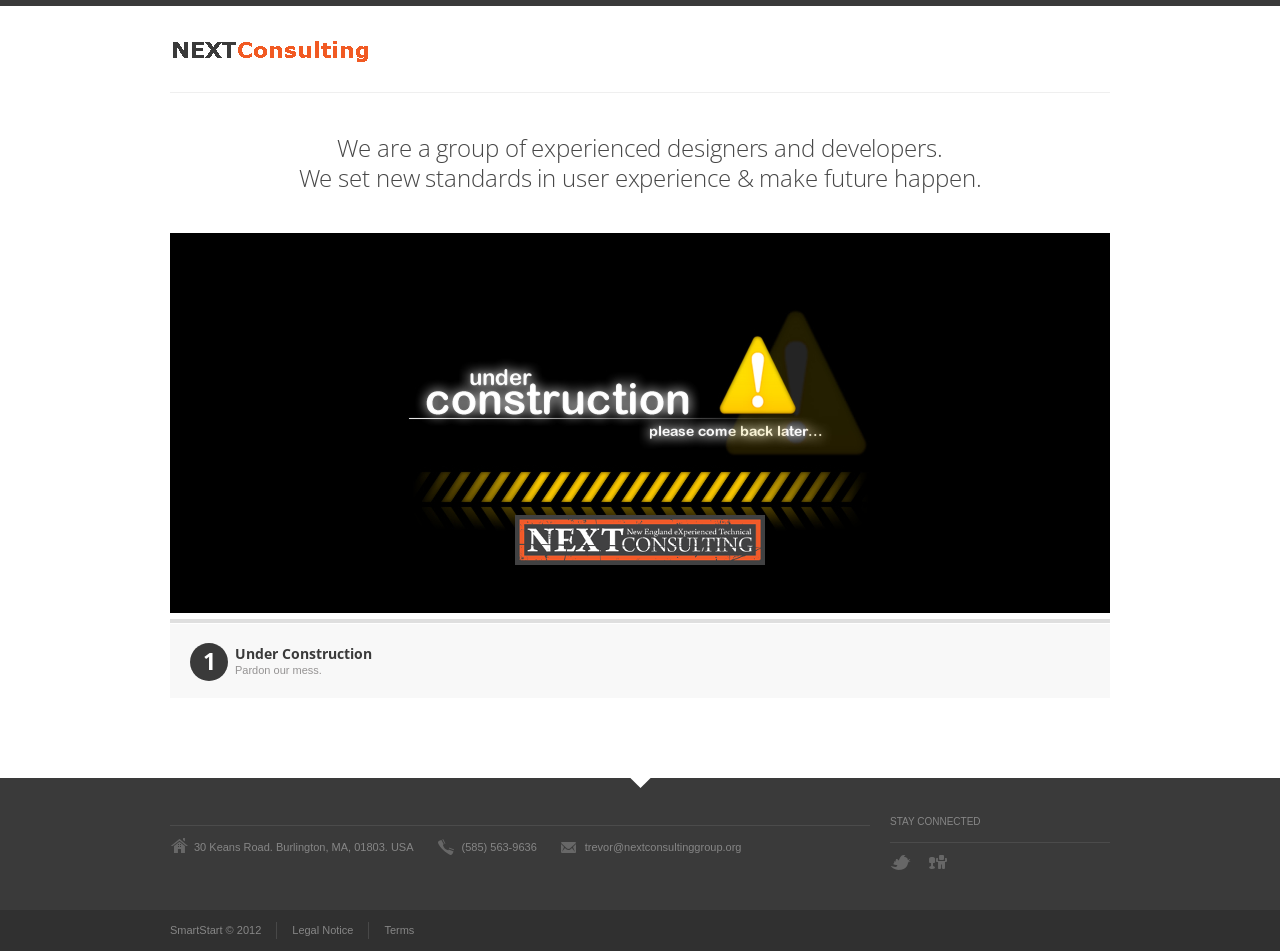
==== commit 18a9f157: "new logo" ====
--- a/construction.html
+++ b/construction.html
@@ -8,7 +8,7 @@
 	<meta http-equiv="X-UA-Compatible" content="IE=edge,chrome=1">
 	<meta name="viewport" content="width=device-width, initial-scale=1, maximum-scale=1">
 	
-	<title>Home - SmartStart</title>
+	<title>Home - NEXT Consulting Group</title>
 	
 	<meta name="description" content="">
 	<meta name="author" content="">
@@ -40,8 +40,8 @@
 
 <header id="header" class="container clearfix">
 
-	<a href="index.html" id="logo">
-		<img src="img/logo.png" alt="SmartStart">
+	<a href="#" id="logo">
+		<img src="img/logo.png" alt="NEXT Consulting Group">
 	</a>
 
 </header><!-- end #header -->
